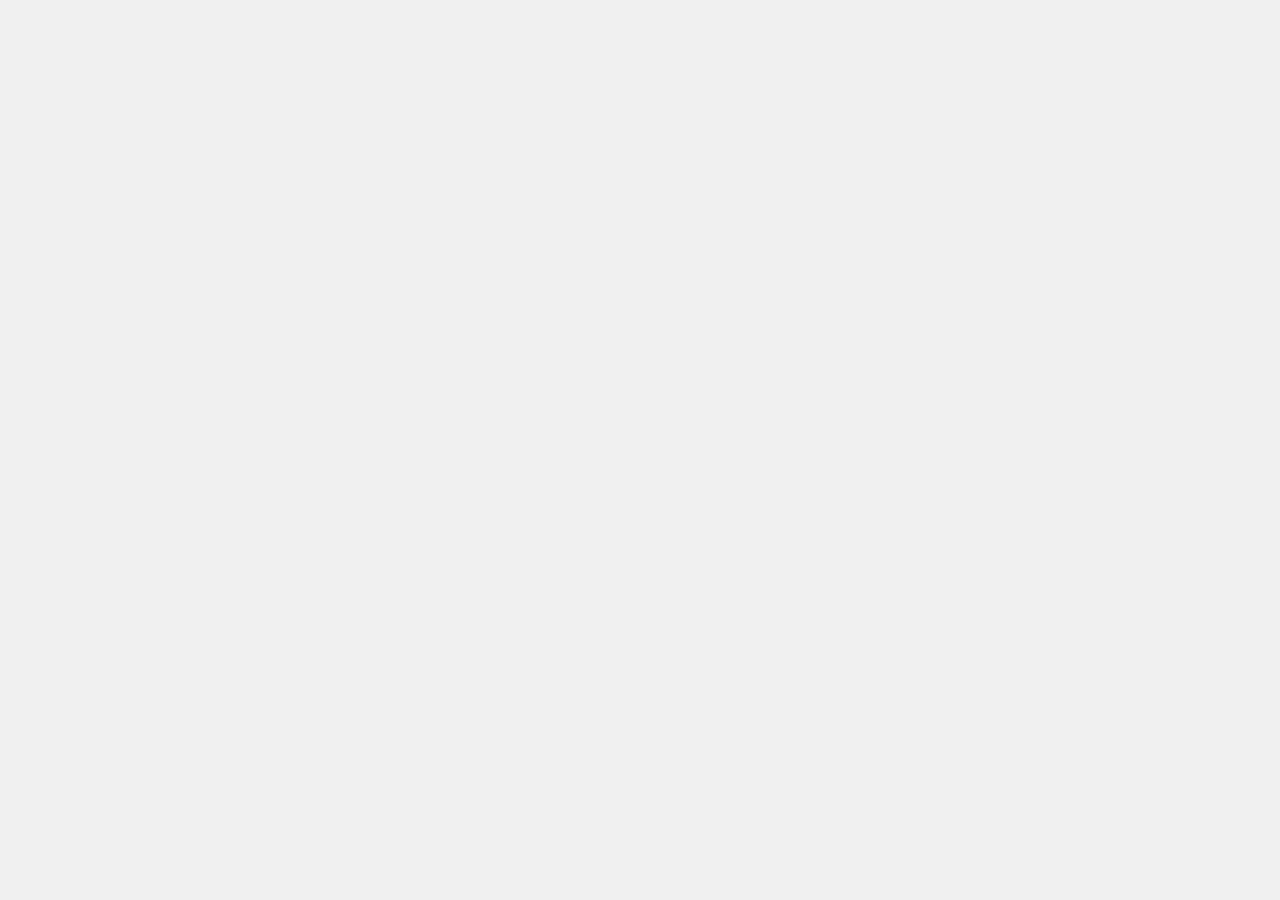
==== catalog.html @ eee82c95 "feat: added catalog page" ====
<!doctype html>
<html lang="en">

<head>
  <meta charset="UTF-8" />
  <meta name="viewport" content="width=device-width, initial-scale=1.0" />
  <title>Roby Catalog</title>
  <link rel="stylesheet" href="style.css" />
</head>
---- style.css ----
*,
*::before,
*::after {
  box-sizing: border-box;
  margin: 0;
  padding: 0;
}

@font-face {
  font-family: "Roboto";
  src: url("assets/fonts/Roboto/Roboto-VariableFont_wdth,wght.ttf")
    format("truetype");
  font-weight: 100 900;
}

body {
  background-color: #f0f0f0;
  font-family: "Roboto", sans-serif;
}

.wrapper {
  width: 100%;
  margin: 0 auto;
  max-width: 1440px;
  background-color: #fff;
  min-height: 100vh;
  position: relative;
  justify-content: center;
}

.container {
  width: 100%;
  padding: 0 72px;
}

.header {
  display: flex;
  justify-content: space-between;
  align-items: flex-start;
  padding-top: 30px;
  position: relative;
  height: 300px;
}

.header__info {
  display: flex;
  flex-direction: column;
  justify-content: center;
  align-items: flex-start;
  gap: 16px;
}

.header__text {
  color: #747474;
  font-family: Roboto;
  font-size: 18px;
  font-style: normal;
  font-weight: 400;
  line-height: 20px;
}

.header__link {
  align-self: stretch;
  color: #000;
  font-family: Roboto;
  font-size: 18px;
  font-style: normal;
  font-weight: 400;
  line-height: 20px;
  text-decoration: none;
}

.header__logo {
  position: absolute;
  left: 50%;
  transform: translateX(-50%);
  top: 65px;
  z-index: 5;
}

.header__logo img {
  width: 410px;
  height: 234px;
  display: block;
}

#menu-toggle, 
.header__menu-btn {
  display: none; /* Скрыто на ПК */
}

.nav-list {
  display: flex;
  list-style: none;
  gap: 25px;
  align-items: center;
}

.nav-link {
  color: #000;
  font-family: "Roboto", sans-serif;
  font-size: 18px;
  font-weight: 700;
  text-decoration: none;
  line-height: 20px;
}

.hero {
  display: grid;
  grid-template-columns: 760px 1fr;
  align-items: start;
  margin-left: -72px;
  margin-top: -91px;
  position: relative;
  z-index: 1;
}

.hero__image {
  width: 760px;
  height: 634px;
  overflow: hidden;
  position: relative;
  display: block;
}

.hero__image img {
  width: 760px;
  position: absolute;
  left: -20px;
  top: -150px;
}

.hero__content {
  display: flex;
  flex-direction: column;
  justify-content: flex-end;
  align-items: flex-start;
  gap: 100px;
  position: absolute;
  right: 22px;
  bottom: 23px;
}
.hero__title {
  display: flex;
  width: 549px;
  flex-direction: column;
  align-items: flex-start;
  gap: 9px;
}
.big__text {
  color: #000;
  font-family: Roboto;
  font-size: 60px;
  font-style: normal;
  font-weight: 700;
  line-height: 60px;
  text-transform: uppercase;
}
.hero__title--light {
  align-self: stretch;
  color: #000;
  font-family: Roboto;
  font-size: 49px;
  font-style: normal;
  font-weight: 400;
  line-height: 60px; /* 122.449% */
  letter-spacing: 1px;
  text-transform: uppercase;
}
.hero__cta {
  display: flex;
  width: 138px;
  height: 138px;
  flex-direction: column;
  justify-content: center;
  align-items: center;
  border-radius: 88px;
  background: #000;

  background: linear-gradient(270deg, #000000, #444444, #222222, #000000);
  background-size: 600% 600%; /* Делаем фон шире элемента, чтобы было куда двигать */
  animation: fluidGradient 5s ease infinite; /* Название, время, мягкость, бесконечно */
  
  cursor: pointer; /* добавим для удобства */
}

.circle {
  color: #fff;
  text-align: center;
  font-family: Roboto;
  font-size: 14px;
  font-style: normal;
  font-weight: 400;
  line-height: 20px; /* 142.857% */
  letter-spacing: 1px;
  text-transform: uppercase;
}

.partners {
  display: flex;
  flex-direction: column;
  align-items: center;
  margin-top: 120px;
  gap: 49px;
}

.partners__title {
  color: #000;
  text-align: center;
  font-family: "Roboto", sans-serif;
  font-size: 27px;
  font-style: normal;
  font-weight: 400;
  line-height: 32.4px;
  text-transform: uppercase;
}

.partners__title--small {
  color: #000;
  font-family: "Roboto", sans-serif;
  font-size: 22px;
  font-style: normal;
  font-weight: 400;
  line-height: 32.4px;
  letter-spacing: 1px;
  text-transform: uppercase;
}

.partners__logos {
  width: 100%; /* На ПК теперь тоже на всю ширину для плавности */
  max-width: 1200px; /* Ограничим по контейнеру */
  margin: 0 auto;
  overflow: hidden;
  /* Добавим маску, чтобы логотипы плавно появлялись и исчезали по бокам (необязательно, но красиво) */
  mask-image: linear-gradient(to right, transparent, black 10%, black 90%, transparent);
}

.partners__track {
  display: flex;
  justify-content: flex-start; /* На ПК меняем space-between на старт */
  align-items: center;
  gap: 80px; /* Расстояние между логотипами */
  width: max-content; /* Контейнер растягивается под контент */
  
  /* ПРИМЕНЯЕМ АНИМАЦИЮ №3 */
  animation: scroll 20s linear infinite; 
}

.partners__track img {
  flex-shrink: 0;
  filter: grayscale(1);
  transition: filter 0.3s ease;
}

.partners__track img:hover {
  animation: none !important; /* Полностью отключаем анимацию при наведении */
  filter: grayscale(0) !important; /* Явно убираем серость */
  -webkit-filter: grayscale(0) !important;
  transform: scale(1.1) !important; 
  cursor: pointer;
}

.is-duplicate {
  display: none;
}

.logo-item {
  flex: 1;
  display: flex;
  justify-content: center;
}

.about__container {
  display: flex;
  width: 1200px;
  height: 694px;
  margin: 127px auto 0;
  justify-content: space-between;
}

.about__content {
  display: flex;
  width: 683px;
  height: 420px;
  flex-direction: column;
  justify-content: space-between;
  align-items: flex-start;
}

.about__title {
  color: #000;
  font-family: "Roboto", sans-serif;
  font-size: 60px;
  font-weight: 700;
  line-height: 70px;
  text-transform: uppercase;
  width: 392px;
}

.about__subtitle {
  color: #000;
  font-family: "Roboto", sans-serif;
  font-size: 54px;
  font-weight: 400;
  line-height: 72px;
  letter-spacing: 1px;
  text-transform: uppercase;
  width: 690px;
}

.about__description {
  display: flex;
  width: 379px;
  flex-direction: column;
  align-items: flex-start;
  gap: 21px;
}

.about__text {
  color: #747474;
  font-family: Roboto;
  font-size: 19px;
  font-style: normal;
  font-weight: 400;
  line-height: 24.7px;
}

.about__awards {
  display: flex;
  width: 383px;
  height: 474px;
  flex-direction: column;
  justify-content: flex-end;
  align-items: flex-end;
  align-self: flex-end;
  gap: 88px;
  right: 0;
  bottom: 0;
}

.awards__block {
  display: flex;
  flex-direction: column;
  align-items: flex-start;
  gap: 18px;
  align-self: stretch;
}

.awards-block__header {
  display: flex;
  height: 20px;
  justify-content: space-between;
  align-items: center;
  align-self: stretch;
}

.awards-block__title {
  color: #000;
  font-family: Roboto;
  font-size: 20px;
  font-style: normal;
  font-weight: 700;
  line-height: 30px;
  text-transform: uppercase;
}

.awards__line {
  height: 1px;
  align-self: stretch;
  background: #000;
}

.awards-list {
  display: flex;
  flex-direction: column;
  align-items: flex-start;
  gap: 12px;
}

.awards-item {
  display: flex;
  width: 382.687px;
  justify-content: space-between;
  align-items: center;
}

.awards-item__name {
  color: #747474;
  font-family: Roboto;
  font-size: 19px;
  font-style: normal;
  font-weight: 400;
  line-height: 24.7px; /* 130% */
}

/*-------------------------------------------*/
.works {
  display: flex;
  width: 1079px;
  flex-direction: column;
  align-items: center;
  margin: 150px auto 100px;
  gap: 20px;
}

.works__title {
  display: flex;
  width: 469px;
  justify-content: center;
  align-items: center;
  gap: 10px;
}

.works__title--bold {
  color: #000;
  text-align: center;
  font-family: Roboto;
  font-size: 60px;
  font-style: normal;
  font-weight: 700;
  line-height: 72px; /* 120% */
  text-transform: uppercase;
}

.works__title--light {
  font-weight: 400;
}

.works__container {
  display: flex;
  align-items: flex-start;
}

.works__column-left {
  display: flex;
  width: 540px;
  flex-direction: column;
  align-items: center;
  gap: 40px;
}

.works__column-right {
  display: flex;
  width: 540px;
  padding-top: 80px;
  flex-direction: column;
  align-items: center;
  gap: 40px;
}

.works__item {
  display: flex;
  width: 540px;
  flex-direction: column;
  align-items: center;
  gap: 40px;
}

.works__image {
  width: 470px;
  height: 502px;
}

.works__image img {
  display: block; /* Убирает лишний зазор снизу */
  width: 100%;
  height: 100%;
  object-fit: cover;
}

.works__name {
  color: #000;
  text-align: center;
  font-family: Roboto;
  font-size: 22px;
  font-style: normal;
  font-weight: 700;
  line-height: 30px; /* 136.364% */
  text-transform: uppercase;
}

.works__category {
  color: #747474;
  text-align: center;
  font-family: Roboto;
  font-size: 18px;
  font-style: normal;
  font-weight: 400;
  line-height: 23.4px; /* 130% */
}

.improve {
  padding-left: 194.25px;
  padding-bottom: 113.5px;
  display: flex;
  align-items: center;
  gap: 160px;
}

.improve__content {
  display: flex;
  flex-direction: column;
  align-items: flex-start;
  gap: 30px;
}

.improve__title {
  color: #000;
  font-family: Roboto;
  font-size: 48px;
  font-style: normal;
  font-weight: 700;
  line-height: 52.8px; /* 110% */
  letter-spacing: 1px;
  text-transform: uppercase;
}

.improve__title--light {
  font-weight: 400;
}

.improve__item {
  display: flex;
  min-width: 403px;
  width: 100%;
  flex-direction: column;
  justify-content: center;
  align-items: flex-start;
}

.improve__item-title {
  color: #000;
  font-family: Roboto;
  font-size: 22px;
  font-style: normal;
  font-weight: 700;
  line-height: 30px; /* 136.364% */
  text-transform: uppercase;
}

.improve__item-title--light {
  font-weight: 400;
}

.improve__item-text {
  align-self: stretch;
  color: #747474;
  font-family: Roboto;
  font-size: 19px;
  font-style: normal;
  font-weight: 400;
  line-height: 24.7px; /* 130% */
}

.improve__image {
  margin-left: auto;
  flex-shrink: 0;
}

.improve__image-tablet {
  display: none;
}

.improve__image img {
  width: 100%;
  height: 100%;
  object-fit: contain;
  display: block;
}

.opinion {
  display: flex;
  flex-direction: column;
  align-items: center;
  gap: 47px;
}

.opinion__container {
  display: flex;
  flex-direction: column;
  align-items: center;
  gap: 95px;
}

.opinion__title-container {
  display: flex;
  width: 477px;
  justify-content: center;
  align-items: flex-end;
  gap: 10px;
}

.opinion__title-text {
  color: #000;
  text-align: center;
  font-family: Roboto;
  font-size: 60px;
  font-style: normal;
  font-weight: 700;
  line-height: 60px; /* 100% */
  text-transform: uppercase;
}

.opinion__title-text-light {
  color: #000;
  text-align: center;
  font-family: Roboto;
  font-size: 42px;
  font-style: normal;
  font-weight: 400;
  line-height: 60px; /* 142.857% */
  letter-spacing: 1px;
  text-transform: uppercase;
}

.opinion__cards {
  display: flex;
  height: 348px;
  align-items: center;
  gap: 20px;
  align-self: stretch;
  padding-top: 20px !important;
  margin-top: -20px;
}

.opinion__item {
  display: flex;
  width: 460px;
  height: 348px;
  padding: 25px 50px;
  flex-direction: column;
  align-items: center;
  gap: 30px;
  border-radius: 5px;
  border: 1px solid #000;
  background: #fff;
  opacity: 0.32;
  overflow: visible;
}
.item-central {
  opacity: 1;
}

.opinion__item-phrase {
  align-self: stretch;
  color: #000;
  text-align: center;
  font-family: Roboto;
  font-size: 20px;
  font-style: normal;
  font-weight: 400;
  line-height: 26.4px; /* 132% */
}

.opinion__person {
  display: flex;
  flex-direction: column;
  align-items: center;
  gap: 25px;
  align-self: stretch;
}

.opinion__image {
  width: 80px;
  height: 80px;
}

.opinion__person-description {
  display: flex;
  flex-direction: column;
  align-items: center;
  gap: 5px;
}

.opinion__person-name {
  color: #000;
  text-align: center;
  font-family: Roboto;
  font-size: 17px;
  font-style: normal;
  font-weight: 400;
  line-height: 20px; /* 117.647% */
  text-transform: uppercase;
}

.opinion__person-status {
  align-self: stretch;
  color: #747474;
  text-align: center;
  font-family: Roboto;
  font-size: 17px;
  font-style: normal;
  font-weight: 400;
  line-height: 22.1px; /* 130% */
}

.opinion__slider {
  display: flex;
  padding: 10px 0;
  justify-content: center;
  align-items: center;
  gap: 6px;
  align-self: stretch;
}

.opinion__dot-active {
  width: 10px;
  height: 10px;
  background: #222;
}

.opinion__dot {
  width: 10px;
  height: 10px;
  background: rgba(34, 34, 34, 0.4);
}

.team {
  padding-top: 100px;
  display: flex;
  overflow: hidden;
}
.team__side {
  display: flex;
  width: 720px;
  height: 582px;
  padding: 10px;
  flex-direction: column;
  justify-content: center;
  align-items: center;
  gap: 10px;
  background: #000;
}
.team__container {
  display: flex;
  width: 451px;
  flex-direction: column;
  align-items: flex-start;
  gap: 60px;
}

.team__header {
  display: flex;
  align-items: center;
  gap: 10px;
}

.team__header-text {
  color: #fff;
  font-family: Roboto;
  font-size: 60px;
  font-style: normal;
  font-weight: 700;
  line-height: 72px; /* 120% */
  text-transform: uppercase;
}

.team__header-text-light {
  color: #fff;
  font-family: Roboto;
  font-size: 42px;
  font-style: normal;
  font-weight: 400;
  line-height: 72px; /* 171.429% */
  letter-spacing: 1px;
  text-transform: uppercase;
}

.team__statistics {
  display: flex;
  width: 423px;
  flex-direction: column;
  align-items: flex-start;
  gap: 30px;
}

.team__item {
  display: flex;
  width: 423px;
  align-items: flex-start;
  align-content: flex-start;
  gap: 10px 247px;
  flex-wrap: wrap;
}

.team__item-text {
  display: flex;
  width: 423px;
  justify-content: space-between;
  align-items: center;
  flex-shrink: 0;
}

.team__item-text-container {
  color: #fff;
  font-family: Roboto;
  font-size: 15px;
  font-style: normal;
  font-weight: 400;
  line-height: 20px; /* 133.333% */
  letter-spacing: 1px;
  text-transform: uppercase;
}
.team__line-1 {
  width: 338px;
  height: 2px;
  flex-shrink: 0;
  background: #fff;
}

.team__line-2 {
  width: 173px;
  height: 2px;
  flex-shrink: 0;
  background: #fff;
}

.team__line-3 {
  width: 296px;
  height: 2px;
  flex-shrink: 0;
  background: #fff;
}

.team__line-4 {
  width: 423px;
  height: 2px;
  flex-shrink: 0;
  background: #fff;
}

.team__caption {
  align-self: stretch;
  color: rgba(255, 255, 255, 0.7);
  font-family: Roboto;
  font-size: 18px;
  font-style: normal;
  font-weight: 400;
  line-height: 23.4px; /* 130% */
}

.team__image {
  width: 719px;
  min-height: 582px;
}

/*---------------------------*/
.facts {
  padding-top: 138px;
  display: flex;
  flex-direction: column;
  justify-content: center;
  align-items: center;
  gap: 45px;
}

.is-duplicate {
  display: none;
}

.facts__header-text {
  display: flex;
  justify-content: center;
  align-items: center;
  gap: 10px;
}

.facts__text-bold {
  color: #000;
  text-align: center;
  font-family: Roboto;
  font-size: 48px;
  font-style: normal;
  font-weight: 700;
  line-height: 52.8px; /* 110% */
  letter-spacing: 1px;
  text-transform: uppercase;
}

.facts__text-light {
  color: #000;
  text-align: center;
  font-family: Roboto;
  font-size: 37px;
  font-style: normal;
  font-weight: 400;
  line-height: 52.8px; /* 142.703% */
  letter-spacing: 1px;
  text-transform: uppercase;
}

.facts__achievements {
  display: flex;
  max-width: 1188px;
  width: 100%;
  margin: 0 auto;
  /* gap: 160px; */
}

.facts__achievements .is-duplicate {
  display: none !important;
}

.facts__track {
  display: flex;             /* ВКЛЮЧАЕМ ФЛЕКС */
  flex-direction: row;        /* СТРОГО В РЯД */
  width: 100%;               /* Растягиваем на всю ширину */
  justify-content: space-between; /* Распределяем элементы по краям */
  align-items: flex-start;
}

.facts__item {
  display: flex;
  align-items: flex-start;
  justify-content: flex-start;
  gap: 14px;
}



.facts__image img {
  display: block;
}

.facts__image {
  display: flex;
  align-items: center;
}

.facts__item-container {
  display: flex;
  flex-direction: column;
  justify-content: center;
  align-items: flex-start;
}

.facts__item-big-text {
  color: #000;
  font-family: Roboto;
  font-size: 43px;
  font-style: normal;
  font-weight: 700;
  line-height: 50px; /* 94.34% */
  text-transform: uppercase;
}

.facts__item-description {
  color: #747474;
  font-family: Roboto;
  font-size: 19px;
  font-style: normal;
  font-weight: 400;
  line-height: 24.7px; /* 130% */
}

.blog {
  padding-top: 169px;
  display: flex;
  flex-direction: column;
  justify-content: center;
  align-items: center;
  margin: 0 auto;
  max-width: 1200px;
  gap: 52px;
}

.blog__header {
  display: flex;
  justify-content: space-between;
  align-items: center;
  align-self: stretch;
}

.blog__header-text {
  color: #000;
  font-family: Roboto;
  font-size: 60px;
  font-style: normal;
  font-weight: 700;
  line-height: 72px; /* 120% */
  text-transform: uppercase;
}

.blog__header-text-light {
  color: #000;
  font-family: Roboto;
  font-size: 60px;
  font-style: normal;
  font-weight: 400;
  line-height: 72px;
  text-transform: uppercase;
}

.blog__header-circle {
  display: flex;
  width: 138px;
  height: 138px;
  flex-direction: column;
  justify-content: center;
  align-items: center;
  border-radius: 88px;
  background: #000;
}

.block__header-circle-text {
  color: #fff;
  text-align: center;
  font-family: Roboto;
  font-size: 14px;
  font-style: normal;
  font-weight: 400;
  line-height: 20px; /* 142.857% */
  letter-spacing: 1px;
  text-transform: uppercase;
}

.blog__cards {
  display: flex;
  justify-content: center;
  align-items: center;
  gap: 40px;
  align-self: stretch;
}

.blog__item {
  display: flex;
  width: 373px;
  flex-direction: column;
  align-items: flex-start;
  gap: 44px;
}

.blog__image {
  height: 382px;
  align-self: stretch;
}

.blog__card-container {
  display: flex;
  flex-direction: column;
  align-items: flex-start;
}

.blog__card-lable {
  display: flex;
  padding: 7px 16px;
  justify-content: center;
  align-items: center;
  gap: 10px;
  border-radius: 20px;
  border: 1px solid #000;
  margin-bottom: 20px;
}

.blog__card-lable-text {
  color: #000;
  font-family: Roboto;
  font-size: 12px;
  font-style: normal;
  font-weight: 700;
  line-height: 20px; /* 166.667% */
  letter-spacing: 1px;
  text-transform: uppercase;
}

.blog__card-description {
  display: flex-start;
  justify-content: center;
  align-items: center;
  gap: 10px;
  margin-bottom: 30px;
}

.blog__card-description-line {
  color: #000;
  font-family: Roboto;
  font-size: 26px;
  font-style: normal;
  font-weight: 700;
  line-height: 31.2px; /* 120% */
  text-transform: uppercase;
}

.blog__card-date {
  color: #8f8f8f;
  font-family: Roboto;
  font-size: 17px;
  font-style: normal;
  font-weight: 400;
  line-height: 22.1px; /* 130% */
}

.talk {
  margin-top: 120px;
  width: 100%;
  padding: 100px 0;
  display: flex;
  justify-content: center;
  align-items: center;
  background: #000;
}

.talk__central-contaier {
  display: flex;
  width: 1200px;
  justify-content: space-between;
  align-items: center;
}

.talk__text-container {
  display: flex;
  width: 429px;
  flex-direction: column;
  align-items: flex-start;
  gap: 30px;
  flex-shrink: 0;
}

.talk__main-text {
  display: flex;
  align-items: center;
  gap: 32px;
  align-self: stretch;
}

.talk__text-bold {
  color: #fff;
  font-family: Roboto;
  font-size: 94px;
  font-style: normal;
  font-weight: 700;
  line-height: 93px; /* 98.936% */
  text-transform: uppercase;
}

.talk__text-light {
  color: #fff;
  font-family: Roboto;
  font-size: 66px;
  font-style: normal;
  font-weight: 400;
  line-height: 93px; /* 140.909% */
  letter-spacing: 1px;
  text-transform: uppercase;
}

.talk__contact-text {
  color: rgba(255, 255, 255, 0.5);
  font-family: Roboto;
  font-size: 21px;
  font-style: normal;
  font-weight: 400;
  line-height: 25.2px; /* 120% */
  align-self: stretch;
}

.talk__circle {
  display: flex;
  width: 138px;
  height: 138px;
  flex-direction: column;
  justify-content: center;
  align-items: center;
  flex-shrink: 0;
  border-radius: 88px;
  background: #fff;
}

.talk__circle-text {
  color: #020a0c;
  text-align: center;
  font-family: Roboto;
  font-size: 14px;
  font-style: normal;
  font-weight: 400;
  line-height: 20px; /* 142.857% */
  letter-spacing: 1px;
  text-transform: uppercase;
}

.contact {
  margin: 73px auto 0;
  display: flex;
  width: 1200px;
  max-width: 100%;
  flex-direction: column;
  align-items: flex-start;
  gap: 43px;
}

.contact__socials {
  display: flex;
  max-width: 1200px;
  width: 100%;
  justify-content: space-between;
  align-items: center;
}

.contact__image {
  width: 110px;
  height: 63px;
  flex-shrink: 0;
}

.contact__image img {
  width: 100%;
  height: 100%;
  object-fit: contain;
  display: block;
}

.contact__apps {
  display: flex;
  align-items: flex-start;
  gap: 29px;
}

.contact__app-icon {
  width: 16px;
  height: 16px;
}

.contact__container {
  display: flex;
  justify-content: space-between;
  align-items: flex-start;
  align-self: stretch;
}

.contact__address {
  display: flex;
  width: 199px;
  flex-direction: column;
  align-items: flex-start;
  gap: 51px;
}

.contact__address-container {
  display: flex;
  flex-direction: column;
  align-items: flex-start;
  gap: 10px;
  align-self: stretch;
}

.contact__address-bold {
  color: #000;
  font-family: Roboto;
  font-size: 20px;
  font-style: normal;
  font-weight: 700;
  line-height: 30px; /* 150% */
  text-transform: uppercase;
}

.contact__address-location {
  display: flex;
  flex-direction: column;
  justify-content: center;
  align-items: flex-start;
}

.contact__address-light {
  color: #747474;
  font-family: Roboto;
  font-size: 19px;
  font-style: normal;
  font-weight: 400;
  line-height: 24.7px; /* 130% */
}

.contact__address-button {
  display: flex;
  width: 154px;
  height: 53px;
  padding: 7px 16px;
  justify-content: center;
  align-items: center;
  gap: 10px;
  border-radius: 30px;
  border: 1px solid #000;
  background: #000;
}

.contact__address-button-text {
  color: #fff;
  font-family: Roboto;
  font-size: 15px;
  font-style: normal;
  font-weight: 700;
  line-height: 20px;
  letter-spacing: 1px;
  text-transform: uppercase;
}

.contact__menu {
  display: flex;
  width: 135px;
  height: 219px;
  flex-direction: column;
  align-items: flex-start;
  gap: 20px;
}

.contact__menu-map {
  color: #000;
  font-family: Roboto;
  font-size: 20px;
  font-style: normal;
  font-weight: 700;
  line-height: 30px;
  text-transform: uppercase;
}

.contact__navigation-list {
  display: flex;
  flex-direction: column;
  align-items: flex-start;
  gap: 5px;
  align-self: stretch;
  list-style: none;
  padding: 0;
}


.contact__navigation-item-text {
  text-decoration: none;
  color: #747474;
  font-family: Roboto;
  font-size: 18px;
  font-style: normal;
  font-weight: 400;
  line-height: 23px;
  transition: color 0.3s ease;
}


.contact__info {
  display: flex;
  flex-direction: column;
  align-items: flex-start;
  justify-content: flex-start;
  gap: 20px;
}

.contact__info-text {
  color: #000;
  font-family: Roboto;
  font-size: 20px;
  font-style: normal;
  font-weight: 700;
  line-height: 30px;
  text-transform: uppercase;
}

.contact__info-container {
  display: flex;
  flex-direction: column;
  justify-content: center;
  align-items: flex-start;
}

.contact__info-data {
  color: #747474;
  font-family: Roboto;
  font-size: 18px;
  font-style: normal;
  font-weight: 400;
  line-height: 27.5px;
}

.contact__rights {
  display: flex;
  flex-direction: column;
  justify-content: center;
  align-items: flex-start;
  flex: 1 0 0;
  align-self: stretch;
}

.contact__dev-info {
  color: #747474;
  font-family: Roboto;
  font-size: 17px;
  font-style: normal;
  font-weight: 400;
  line-height: 22.1px; /* 130% */
  animation: smoothFade 4s ease-in-out infinite;
}

/*---------------------------------------------------------------------------*/

/* --- ПЛАНШЕТ (768px) --- */
@media screen and (max-width: 768px) {
  .container {
    padding: 0 19px;
  }

  .header {
    height: auto;
    padding-top: 30px;
    display: flex;
    justify-content: space-between;
    align-items: flex-end;
  }

  .header__logo {
    position: absolute;
    margin-top: 41px;
    z-index: 3;
  }

  .header__menu-btn {
    display: block !important;
    position: relative;
    z-index: 101;
    cursor: pointer;
  }

  .nav-list {
    display: flex !important;
    flex-direction: column;
    justify-content: center;
    align-items: center;
    gap: 40px;
    
    /* Магия превращения в мобильное меню */
    position: fixed !important; 
    top: 0;
    right: 0;
    width: 100%;
    height: 100vh;
    background: #fff;
    z-index: 100;
    list-style: none; /* Убираем точки */
    
    /* Прячем за экран */
    transform: translateX(100%) !important;
    transition: transform 0.4s ease;
  }

   #menu-toggle:checked ~ .nav-list {
    transform: translateX(0) !important;
  }

  /* Поворот бургера */
  #menu-toggle:checked ~ .header__menu-btn img {
    transform: rotate(90deg);
  }

.nav-link {
    font-size: 32px;
  }

  .hero {
    display: flex;
    flex-direction: column;
    align-items: center;
    margin-left: 0;
    margin-top: 0;
  }

  .hero__image {
    width: 730px;
    height: 627px;
    max-width: 100%;
    margin: 0 auto;
    position: relative;
    margin-top: 206px;
    overflow: hidden;
    order: 1;
  }

  .hero__content {
    position: static;
    width: 100%;
    display: flex;
    flex-direction: row;
    justify-content: space-between;
    align-items: flex-end;
    align-self: stretch;
    padding-top: 35px;
    order: 2;
  }

  .hero__title {
    display: flex;
    flex-direction: column;
    align-items: flex-start;
    gap: 0px;
  }

  .big__text {
    color: #000;
    font-family: Roboto;
    font-size: 48px;
    font-style: normal;
    font-weight: 700;
    line-height: 60px;
    text-transform: uppercase;
  }

  .hero__title--light {
    color: #000;
    font-family: Roboto;
    font-size: 36px;
    font-style: normal;
    font-weight: 400;
    line-height: 60px;
    letter-spacing: 1px;
    text-transform: uppercase;
  }

  .hero__cta {
    flex-shrink: 0;
  }

  .partners {
    display: flex;
    flex-direction: column;
    align-items: center;
    margin-top: 105px;
    gap: 20px;
  }

  .partners__logos {
    width: 100%;
    padding: 20px 0;
  }

  .partners__track {
    width: max-content;
    justify-content: flex-start;
    gap: 60px;
    animation: scroll 10s linear infinite;
  }

  .is-duplicate {
    display: block;
  }

  .partners__track img {
    height: 94px;
    width: auto;
    flex-shrink: 0;
  }


  .about__container {
    display: grid;

    grid-template-columns: 1fr 1fr;
    width: 100%;
    height: auto;
    max-width: 730px;
    height: auto;
    margin: 72px auto 0;
    column-gap: 59px;
    row-gap: 15px;
  }

  .about__content {
    display: contents;
    height: auto;
    width: 100%;
    justify-content: flex-start;
    gap: 30px;
  }

  .about__holetitle {
    margin-bottom: 10px;
  }

  .about__holetitle {
    grid-column: 1 / span 2;
    margin-bottom: 20px;
  }

  .about__awards {
    height: auto;
    align-self: start;
    margin-top: 0;
    display: flex;
    flex-direction: column;
    width: 290px;
    align-items: flex-start;
    gap: 60px;
  }

  .awards-item {
    width: 290px;
    justify-content: space-between;
  }

  .works {
    width: 100%;
    margin: 79px 0 0 0;
    overflow: hidden;
    padding: 0;
  }

  .works__container {
    display: flex;
    flex-direction: row;
    overflow-x: auto;
    scroll-snap-type: x mandatory;
    scroll-behavior: smooth;
    -webkit-overflow-scrolling: touch;
    padding: 10px 20px 40px 20px;
    gap: 20px;
  }

  .works__title {
    display: inline-flex;
    justify-content: center;
    align-items: center;
    gap: 8px;
  }

  .works__container::-webkit-scrollbar {
    display: none;
  }

  .works__column-left,
  .works__column-right {
    display: contents;
  }

  .works__item {
    flex: 0 0 50%;
    width: 50%;
    scroll-snap-align: center;
    gap: 20px;
  }

  .works__image {
    width: 100%;
    height: 400px;
  }

  .works__image img {
    width: 100%;
    height: 100%;
    object-fit: cover;
    border-radius: 10px;
  }

  .works__caption {
    text-align: center;
  }

  .improve {
    flex-direction: column;
    padding: 44px 20px;
    gap: 30px;
    align-items: center;
  }

  .improve__content {
    gap: 30px;
    width: 100%;
    max-width: 404px;
  }

  .improve__title {
    font-size: 48px;
    line-height: 52.8px;
    text-align: center;
  }

  .improve__item {
    min-width: 0;
    width: 100%;
  }

  .improve__image {
    display: none;
  }

  .improve__image-tablet {
    display: block !important;
    width: 90%;
    height: auto;
    margin: auto 0;
  }

  .improve__image-tablet img {
    display: block;
    width: 100%;
    height: auto;
  }

  .opinion {
    padding-top: 62px;
  }

  .opinion__container {
    gap: 90px;
    width: 100%;
  }


  .opinion__title-container {
    width: 100%;
    justify-content: center;
    flex-wrap: wrap;
  }

  .opinion__cards {
    display: flex !important;
    flex-direction: row !important;
    overflow-x: auto;
    scroll-snap-type: x mandatory;
    scroll-behavior: smooth;
    -webkit-overflow-scrolling: touch;

    height: auto !important;
  }

  .opinion__cards::-webkit-scrollbar {
    display: none;
  }

  .opinion__item {
    flex: 0 0 55%;
    width: 55%;
    height: auto !important;
    min-height: 350px;

    scroll-snap-align: center;
    opacity: 1 !important;
    padding: 30px 20px !important;
    box-sizing: border-box;
  }

  .opinion__cards::before,
  .opinion__cards::after {
    content: "";
    flex: 0 0 22.5%;
  }

  .opinion__slider {
    margin-top: 0px;
  }

  .opinion__dot {
    display: block;
    width: 10px;
    height: 10px;
    background: rgba(34, 34, 34, 0.4);
    text-decoration: none;
    transition: background 0.3s;
  }

  .opinion__dot:hover,
  .opinion__dot:focus {
    background: #222;
    outline: none;
  }

  .team {
    padding-top: 75px;
    display: block;
  }

  .team__container {
    display: flex;
    align-items: flex-start;
  }

  .team__image {
    display: none !important;
  }

  .team__side {
    width: 100% !important;
    height: auto !important;
    padding: 90px 20px;
    display: flex;
    justify-content: center;
    align-items: center;
  }

  .team__container {
    width: 451px;
    max-width: 100%;
    display: flex;
    flex-direction: column;
    align-items: flex-start !important;
    gap: 60px;
  }

  .team__statistics {
    width: 423px;
    max-width: 100%;
    display: flex;
    flex-direction: column;
    align-items: flex-start !important;
    gap: 30px;
  }

  .team__item-text {
    width: 100%;
    display: flex;
    justify-content: space-between;
  }

  .team__item {
    width: 100%;
    justify-content: flex-start;
  }

  .facts {
    padding-top: 90px;

  }

  .is-duplicate {
    display: none !important;
  }

  .facts__achievements {
    display: block !important;
    width: 100% !important;
  }

  .facts__track {
    display: flex !important;
    flex-direction: row !important;
    flex-wrap: nowrap !important;
    justify-content: space-between;
    align-items: flex-end;

    width: 100% !important;
    max-width: 677px;
    margin: 0 auto;

    animation: none !important;
  }

  .facts__item {
    display: flex !important;
    flex-direction: column !important;
 
    align-items: center !important;
    text-align: center;
    gap: 14px;
    flex-shrink: 0;
  }

  .facts__item-container {
    display: flex !important;
    flex-direction: column !important;
    align-items: center !important;
    width: 100%;
  }

  
  .facts__track .is-duplicate {
  display: none;
}

  .blog {
    max-width: 100% !important;
    padding: 90px 0 0 0 !important; 
    overflow: hidden;
    gap: 52px;
  }

  
  .blog__header {
    padding: 0 20px; 
    box-sizing: border-box;
  }

 
  .blog__cards {
    display: flex !important;
    flex-direction: row !important; 
    flex-wrap: nowrap !important; 
    overflow-x: auto; 
    scroll-snap-type: x mandatory; 
    scroll-behavior: smooth;
    -webkit-overflow-scrolling: touch;
    justify-content: flex-start !important;
    gap: 30px; 
    padding-bottom: 20px; 
    align-self: stretch;
  }


  .blog__cards::-webkit-scrollbar {
    display: none;
  }

  .blog__item {
    flex: 0 0 60% !important; 
    width: 60% !important;
    scroll-snap-align: center; 

    display: flex;
    flex-direction: column;
    gap: 30px; 
  }


  .blog__image img {
    width: 100%;
    height: 100%;
    object-fit: cover;
    border-radius: 10px;
  }


  .blog__cards::before,
  .blog__cards::after {
    content: "";
    flex: 0 0 12.5%;
    display: block;
  }

  .talk{
    margin-top: 100px;
  }

  .talk__central-contaier {
    width: 100% !important; 
    max-width: 100% !important;
    padding: 0 15px; 
    box-sizing: border-box; 
  }


  .contact {
    width: 100% !important;
    max-width: 100% !important;
    padding: 0 15px; 
    margin-top: 60px; 
    box-sizing: border-box;
  }

  .contact__socials {
    width: 100% !important;
  }
}

/* --- ТЕЛЕФОН (320px) --- */
@media screen and (max-width: 480px) {
  html,
  body {
    overflow-x: hidden;
  }

  .container {
    padding: 0 6px;
  }

  .header {
    height: auto;
    padding-top: 0;
    display: flex;
    justify-content: space-between;
    align-items: flex;
  }

  .header__info {
    display: flex;
    flex-direction: column;
    justify-content: center;
    align-items: flex-start;
    gap: 0px;
  }

  .header__text {
    color: #747474;
    font-family: Roboto;
    font-size: 11px;
    font-style: normal;
    font-weight: 400;
    line-height: 20px;
    align-self: stretch;
  }

  .header__link {
    color: #000;
    font-family: Roboto;
    font-size: 11px;
    font-style: normal;
    font-weight: 400;
    line-height: 20px;
    align-self: stretch;
  }

  .header__menu-btn {
    display: block;
    background: none;
    border: none;
    padding: 0;
    width: 21px;
    height: 21px;
  }

  .header__menu-btn img {
    width: 100%;
    height: 100%;
    display: block;
    object-fit: contain;
  }

  .header__logo {
    position: absolute;
    transform: none;
    width: 156px;
    height: 89px;
    display: block;
    top: 50px;
    left: 0;
    right: 0;
    margin: 0 auto;
  }

  .header__logo img {
    width: 100%;
    height: 100%;
    object-fit: contain;
  }

  .nav-list {
    display: none;
  }

  .hero {
    display: flex;
    flex-direction: column;
    align-items: center;
    margin-left: 0;
    margin-top: 0;
  }

  .hero__image {
    display: none;
  }

  .hero__content {
    display: flex;
    flex-direction: row;
    justify-content: space-between;
    align-items: flex-end;
    align-self: stretch;
    padding-top: 135px;
  }

  .hero__title {
    display: flex;
    flex-direction: column;
    align-items: flex-start;
    gap: 0px;
  }

  .big__text {
    color: #000;
    font-family: Roboto;
    font-size: 30px;
    font-style: normal;
    font-weight: 700;
    line-height: 40px;
    text-transform: uppercase;
  }

  .hero__title--light {
    color: #000;
    font-family: Roboto;
    font-size: 24px;
    font-style: normal;
    font-weight: 400;
    line-height: 40px;
    letter-spacing: 1px;
    text-transform: uppercase;
  }

  .hero__cta {
    position: absolute;
    flex-shrink: 0;
    right: 6px;
    bottom: 0;
    width: 69px;
    height: 69px;
    flex-direction: column;
    justify-content: center;
    align-items: center;
    border-radius: 88px;
    flex-shrink: 0;
  }

  .circle {
    color: #fff;
    text-align: center;
    font-family: Roboto;
    font-size: 10px;
    font-style: normal;
    font-weight: 400;
    line-height: 14px;
    letter-spacing: 1px;
    text-transform: uppercase;
  }

  .partners {
    display: flex;
    flex-direction: column;
    align-items: center;
    margin-top: 95px;
    gap: 20px;
  }

  .partners__logos {
    width: 100%;
    padding: 20px 0;
  }

  .partners__track {
    width: max-content;
    justify-content: flex-start;
    gap: 60px;
    animation: scroll 10s linear infinite;
  }

  .is-duplicate {
    display: block;
  }

  .partners__track img {
    height: 94px;
    width: auto;
    flex-shrink: 0;
  }

  @keyframes scroll {
    0% {
      transform: translateX(0);
    }
    100% {
      transform: translateX(-50%);
    }
  }

  .about__container {
    display: flex;
    flex-direction: column;
    align-items: center;
    width: 100%;
    max-width: 304px;
    margin: 16px auto 0;
    height: auto;
    gap: 77px;
  }

  .about__content {
    display: flex;
    flex-direction: column;
    width: 100%;
    gap: 50px;
  }

  .about__holetitle {
    display: flex;

    flex-direction: column;
    justify-content: center;
    align-items: center;
    align-self: stretch;
    text-align: center;
  }

  .about__title {
    color: #000;
    font-family: Roboto;
    font-size: 48px;
    font-style: normal;
    font-weight: 700;
    line-height: 60px;
    text-transform: uppercase;
  }

  .about__subtitle {
    color: #000;
    text-align: center;
    font-family: Roboto;
    font-size: 48px;
    font-style: normal;
    font-weight: 400;
    line-height: 60px;
    letter-spacing: 1px;
    text-transform: uppercase;
    max-width: 100%;
    text-align: center;
  }

  .about__description {
    width: 100%;
    text-align: left;
    gap: 21px;
  }

  .about__text {
    color: #747474;
    font-family: Roboto;
    font-size: 19px;
    font-style: normal;
    font-weight: 400;
    line-height: 24.7px;
  }

  .about__awards {
    align-self: center;
    margin-top: 0;
    display: flex;
    flex-direction: column;
    width: 290px;
    max-height: 445px;
    align-items: center;
    gap: 60px;
  }

  .awards-item {
    width: 290px;
    justify-content: space-between;
  }

  .works {
    margin: 98px 0 80px 0;
    overflow: hidden;
  }

  .works__container {
    display: flex;
    flex-direction: row;
    overflow-x: auto;
    scroll-snap-type: x mandatory;
    scroll-behavior: smooth;
    -webkit-overflow-scrolling: touch;
    padding: 10px;
    gap: 20px;

    scroll-behavior: smooth;
    -webkit-overflow-scrolling: touch;
  }

  .works__title {
    display: inline-flex;
    justify-content: center;
    align-items: center;
    gap: 10px;
  }

  .works__title--bold {
    color: #000;
    text-align: center;
    font-family: Roboto;
    font-size: 36px;
    font-style: normal;
    font-weight: 700;
    line-height: 30px;
    text-transform: uppercase;
  }

  .works__title--light {
    color: #000;
    font-family: Roboto;
    font-size: 36px;
    font-style: normal;
    font-weight: 400;
    line-height: 30px;
    text-transform: uppercase;
  }

  .works__container::before,
  .works__container::after {
    content: "";

    flex: 0 0 25%;
    scroll-snap-align: none;
  }

  .works__item {
    flex: 0 0 50%;
    width: 50%;
    scroll-snap-align: center;
  }

  .works__image {
    width: 100%;
    height: auto;
    aspect-ratio: 0.93 / 1;
  }

  .works__image img {
    width: 100%;
    height: 100%;
    object-fit: cover;
    display: block;
  }

  .works__name {
    font-size: 16px;
    line-height: 16px;
  }

  .works__category {
    font-size: 14px;
    line-height: 23.4px;
  }

  .improve {
    flex-direction: column;
    padding: 0 7px 0 7px;
    gap: 30px;
    align-items: center;
  }

  .improve__content {
    display: flex;
    flex-direction: column;
    gap: 30px;
    width: 100%;
    max-width: 100%;
  }

  .improve__title {
    font-size: 36px;
    line-height: 40px;
    text-align: left;
  }

  .improve__item {
    min-width: 0;
    width: 100%;
  }

  .improve__image-tablet {
    display: none !important;
  }

  .improve__image {
    display: none !important;
  }

  .opinion {
    padding-top: 77px;
    gap: 25px;
  }

  .opinion__title-text {
    font-size: 32px !important;
    line-height: 1.1 !important;
  }

  .opinion__title-text-light {
    font-size: 24px !important;
    line-height: 1.1 !important;
  }

  .opinion__item-phrase {
    font-size: 19px !important;
    line-height: 1.4 !important;
  }

  .opinion__item {
    height: auto !important;
    min-height: auto !important;
    gap: 12px !important;

    flex: 0 0 92% !important;
    width: 92% !important;
    padding: 12px 13px !important;
  }

  .opinion__cards {
    height: auto !important;
    align-items: stretch !important;
  }

  .opinion__cards::before,
  .opinion__cards::after {
    content: "";
    flex-shrink: 0 !important;
    flex-basis: 4% !important;
  }

  .opinion__container {
    gap: 32px;
  }

  .team {
    padding-top: 72px;
    display: block;
  }

  .team__image {
    display: none !important;
  }

  .team__side {
    width: 100% !important;
    height: auto !important;
    background: #000;
    padding: 18.5px 16px !important;
    display: flex;
    justify-content: center;
    box-sizing: border-box;
  }

  .team__container {
    width: 288px !important;
    max-width: 100%;
    display: flex;
    flex-direction: column;
    align-items: flex-start;
    gap: 45px;
  }

  .team__header {
    display: flex;
    align-items: baseline;
    gap: 10px !important;
  }

  .team__header-text {
    font-size: 36px !important;
    font-weight: 700;
    line-height: 72px !important;
    color: #fff;
  }

  .team__header-text-light {
    font-size: 28px !important;
    font-weight: 400;
    line-height: 72px !important;
    letter-spacing: 1px;
    color: #fff;
  }

  .team__statistics {
    width: 100% !important;
    display: flex;
    flex-direction: column;
    gap: 30px !important;
  }

  .team__item {
    width: 100%;
    display: flex;
    flex-direction: column;
    align-items: flex-start;
    gap: 10px;
  }

  .team__item-text {
    width: 100% !important;
    display: flex;
    justify-content: space-between;
  }

  .team__item-text-container {
    font-size: 15px !important;
    line-height: 20px !important;
  }

  .team__line-1,
  .team__line-2,
  .team__line-3,
  .team__line-4 {
    height: 2px !important;
    background: #fff;
  }

  .team__line-1 {
    width: 230px !important;
  }
  .team__line-2 {
    width: 118px !important;
  }
  .team__line-3 {
    width: 200px !important;
  }
  .team__line-4 {
    width: 100% !important;
  }

  .team__caption {
    font-size: 13px !important;
    line-height: 23.4px !important;
    color: rgba(255, 255, 255, 0.7) !important;
    text-align: left;
  }

  .facts {
    padding-top: 90px;
    gap: 35px;
  }

  .facts__achievements {
    display: block !important;
    width: 100% !important;
    overflow: hidden !important;
  }

  .facts__track {
    display: flex !important;
    flex-wrap: nowrap !important;
    width: max-content !important;
    align-items: flex-end;


    animation: factsScroll 3.6s linear infinite !important;
    will-change: transform;
  }

  .facts__item {
    flex-shrink: 0 !important;
    display: flex !important;
    flex-direction: column;
    align-items: center;

    width: 140px !important;
    margin-right: 40px !important;

    box-sizing: border-box;
  }


  .is-duplicate {
    display: flex !important;
  }

  .blog {
    max-width: 300px !important; 
    margin: 80px auto 0 !important;
    padding: 0 !important;
    gap: 30px !important;
  }

  .blog__header {
    display: flex !important;
    justify-content: space-between !important;
    align-items: center !important;
    width: 100%;
    padding: 0 !important;
  }

  .blog__header-text {
    font-size: 40px !important; 
    line-height: 72px !important;
    font-weight: 700;
  }

  .blog__header-text-light {
    font-size: 40px !important;
    font-weight: 400;
  }


  .blog__header-circle {
    width: 85px !important; 
    height: 85px !important;
    border-radius: 50% !important;
    gap: 0 !important;
  }

  .block__header-circle-text {
    font-size: 11px !important;
    line-height: 20px !important;
  }

  
  .blog__cards {
    display: flex !important;
    flex-direction: row !important;
    overflow-x: auto !important;
    scroll-snap-type: x mandatory !important;
    justify-content: flex-start !important;
    align-items: flex-start !important;
    width: 100vw !important; 
    margin-left: -10px; 
    gap: 20px !important;

  }

  .blog__cards::-webkit-scrollbar {
    display: none;
  }

  
  .blog__cards::before,
  .blog__cards::after {
    content: "";
    flex: 0 0 calc((100vw - 261px) / 2);
    flex-shrink: 0 !important;
  }


  .blog__item {
    flex: 0 0 261px !important;
    width: 261px !important;
    scroll-snap-align: center !important;
    gap: 0 !important; 
  }

  .blog__image {
    width: 261px !important;
    height: 267px !important;
    margin-bottom: 24px !important;
  }

  .blog__image img {
    border-radius: 12px;
  }

 
  .blog__card-lable {
    margin-bottom: 23px !important; 
    padding: 5px 12px !important;
    width: fit-content;
  }

  
  .blog__card-description {
    margin-bottom: 20px !important; 
    gap: 0 !important;
  }

  .blog__card-description-line {
    font-size: 20px !important; 
    line-height: 31.2px !important;
    display: block;
  }


  .blog__card-date {
    font-size: 16px !important;
  }

  .talk {
    margin-top: 50px !important;
    padding: 0 !important; 
    width: 100%; 
  }

  .talk__central-contaier {
    width: 306px !important; 
    height: 280px !important; 
    display: flex !important;
    justify-content: space-between !important;
    align-items: center !important;
    margin: 0 auto !important; 
    padding: 0 !important;
  }


  .talk__text-container {
    /* Из скриншота */
    gap: 10px !important;
    margin: 0 !important;
    width: auto !important; 
  }

  .talk__main-text {
    gap: 8px !important; 
    align-items: baseline !important;
  }

  .talk__text-bold {
    font-size: 40px !important; 
    line-height: 55px !important;
  }

  .talk__text-light {
    font-size: 32px !important; 
    line-height: 55px !important;
  }

  .talk__contact-text {
    font-size: 16px !important; 
    line-height: 25.2px !important;
    opacity: 0.5; 
  }


  .talk__circle {
    display: flex !important; 
    flex-shrink: 0 !important; 

    width: 85px !important; 
    height: 85px !important;
    background: #fff; 
    border-radius: 50%;

    flex-direction: column;
    justify-content: center;
    align-items: center;
    margin: 0 !important;
  }

  
  .talk__circle-text {
    color: #000 !important; 
    font-size: 10px !important; 
    line-height: 12px;
    text-align: center;
  }

  
  .talk__text-container {
    flex-shrink: 1; 
    width: auto !important;
  }

  .contact {
    width: 306px !important; 
    margin: 90px auto 0 !important;
    padding: 0 !important;
    gap: 43px !important; 
  }

  .contact__socials {
    display: flex !important;
    justify-content: space-between !important;
    align-items: center !important;
    width: 100% !important;
  }

  .contact__image {
    width: 110px !important;
    height: auto !important;
  }

  .contact__apps {
    display: flex !important;
    gap: 16px !important; 
    width: 144px !important;
    justify-content: flex-end;
  }

  
  .contact__container {
    display: flex !important;
    flex-wrap: wrap !important; 
    justify-content: space-between !important;
    align-items: stretch;
  }

  
  .contact__address {
    display: flex;
    flex-direction: column;
    width: 157px;
  }

  .contact__address-bold,
  .contact__menu-map,
  .contact__info-text {
    font-size: 16px !important; 
    line-height: 20px !important;
    margin-bottom: 10px !important;
  }

  .contact__address-light {
    font-size: 15px !important;
    line-height: 18px !important;
  }

 
  .contact__address-button {
    margin-top: auto !important;
    width: 116px !important; 
    height: 44px !important;
    border-radius: 30px !important;
    padding: 0 !important;
  }

  .contact__address-button-text {
    font-size: 11px !important; 
    letter-spacing: 1px;
  }

  .contact__menu {
    width: 110px !important; 
    height: auto !important;
  }

  .contact__navigation-list {
    gap: 0 !important;
  }

  .contact__navigation-item-text {
    font-size: 15px !important;
    line-height: 23px !important;
  }

 
  .contact__info {
    width: 100% !important;
    margin-top: 40px !important; 
    display: flex !important;
    flex-direction: column !important;
  }

  .contact__info-data {
    font-size: 15px !important;
    line-height: 18px !important;
  }


  .contact__rights {
    margin-top: 40px !important;
    padding-bottom: 20px;
  }

  .contact__dev-info {
    font-size: 12px !important;
    text-align: left;
  }
}

@keyframes factsScroll {
  0% {
    transform: translate3d(0, 0, 0);
  }
  100% {

    transform: translate3d(-50%, 0, 0);
  }
}

/*Анимации*/

/*Анимация 1(hero_cta) - Градиент*/
@keyframes fluidGradient {
  0% {
    background-position: 0% 50%;
  }
  50% {
    background-position: 100% 50%;
  }
  100% {
    background-position: 0% 50%;
  }
}

/*Анимация 2(.contact__dev-info) - Прозрачность*/
@keyframes smoothFade {
  0%, 100% {
    opacity: 1;
  }
  50% {
    opacity: 0.2;
  }
}

/*Анимация 3(.partners) - Перемещение*/
@keyframes scroll {
  0% {
    transform: translateX(0);
  }
  100% {
    transform: translateX(-50%);
  }
}

/* Анимация 4 - Масштабирование (Scale Pulse) blog section */
@keyframes scalePulse {
  0%, 100% { transform: scale(1); }
  50% { transform: scale(1.1); }
}
.blog__card-lable {
  animation: scalePulse 2s ease-in-out infinite;
}

/* Анимация 5 - Вращение (Rotate Cycle) blog section*/
@keyframes rotateCycle {
  from { transform: rotate(0deg); }
  to { transform: rotate(360deg); }
}
.blog__header-circle {
  animation: rotateCycle 15s linear infinite;
}

/* Анимация 6 - Искривление (Skew Cycle) works section */
@keyframes skewCycle {
  0%, 100% { transform: skew(0deg); }
  50% { transform: skew(7deg); }
}
.works__title--bold {
  display: inline-block;
  animation: skewCycle 4s ease-in-out infinite;
}

/* Анимация 7 - Размытие (Blur Pulse) hero section главная картинка */
@keyframes blurPulse {
  0%, 100% { filter: blur(0px); }
  50% { filter: blur(4px); }
}
.hero__image img {
  animation: blurPulse 5s ease-in-out infinite;
}

/* Анимация 8 - Тень (Box-shadow Ease-in) opinio section */
@keyframes shadowPulse {
  0%, 100% { box-shadow: 0 5px 15px rgba(0,0,0,0.1); }
  50% { box-shadow: 0 15px 35px rgba(0,0,0,0.2); }
}
.opinion__item {
  animation: shadowPulse 6s ease-in infinite;
}

/* Анимация 9 - Горизонтальное перемещение (translateX Pulse) header */
@keyframes horizontalPulse {
  0%, 100% { transform: translateX(0); }
  50% { transform: translateX(15px); }
}
.header__info {
  animation: horizontalPulse 5s ease-in-out infinite;
}

/* Анимация 10 - Мигание (Blinking) header email */
@keyframes blinking {
  0%, 100% { opacity: 1; }
  50% { opacity: 0.3; }
}
.header__link {
  animation: blinking 1s ease-in-out infinite;
}

/* Анимация 11 - Пульсация высоты (Height Pulse) awards */
@keyframes heightPulse {
  0%, 100% { transform: scaleY(1); }
  50% { transform: scaleY(4); }
}

.awards__line {
  height: 1px;
  background: #000;
  width: 100%;
  transform-origin: center; /* Увеличение будет идти от центра вверх и вниз */
  animation: heightPulse 2s ease-in-out infinite;
}

/* Анимация 12 - Изменение ширины с cubic-bezier our skills team section */
@keyframes skillGrow {
  0% { transform: scaleX(0); }
  100% { transform: scaleX(1); }
}

/* Применяем ко всем линиям навыков */
.team__line-1, .team__line-2, .team__line-3, .team__line-4 {
  transform-origin: left; /* Анимация идет слева направо */
  animation: skillGrow 3s cubic-bezier(0.68, -0.55, 0.265, 1.55) infinite alternate;
}

/* Исправленная Анимация 13 - Внешнее свечение/граница через box-shadow */
@keyframes borderThickness {
  0%, 100% { box-shadow: 0 0 0 1px #000; }
  50% { box-shadow: 0 0 0 4px #000; }
}

/* Обновляем селектор метки в блоге */
.blog__card-lable {
  border: none; /* Убираем физическую рамку, которая расталкивала контент */
  margin: 4px;  /* Добавляем небольшой отступ, чтобы box-shadow не обрезался */
  animation: scalePulse 2s ease-in-out infinite, borderThickness 2s ease-in-out infinite;
}

/* Новая Анимация 14 - Плавающий эффект (Float) */
@keyframes floatAnim {
  0%, 100% { transform: translateY(0); }
  50% { transform: translateY(-10px); }
}

/* Применяем к логотипам партнеров */
.partners__track img {
  animation: floatAnim 3s ease-in-out infinite;
  filter: grayscale(1); /* Возвращаем ч/б стиль */
  transition: filter 0.3s ease;
}

/* Анимация 15 - Появление с перемещением (Opacity + Transform + cubic-bezier) awards section*/
@keyframes slideFade {
  0% { opacity: 0; transform: translateY(30px); }
  100% { opacity: 1; transform: translateY(0); }
}
.about__holetitle {
  animation: slideFade 3s cubic-bezier(0.25, 0.1, 0.25, 1) infinite alternate;
}

/* --- ПСЕВДОКЛАССЫ --- */

/* 1. :hover (уже используется) */
.contact__navigation-item-text:hover {
  color: #000 !important;
  text-decoration: underline;
}

/* 2. :active - для кнопок */
.contact__address-button:active,
.header__menu-btn:active {
  transform: scale(0.95);
}

/* 3. :last child - для последней ссылки в футере */
.contact__navigation-item:last-child .contact__navigation-item-text {
  color: #000;
  font-weight: 700;
  text-transform: uppercase;
  font-size: 14px;
}

/* 4. :nth-of-type - разные цвета для меток в блоге */
.blog__item:nth-of-type(1) .blog__card-lable { background-color: #fff1f1; }
.blog__item:nth-of-type(2) .blog__card-lable { background-color: #f1fff1; }
.blog__item:nth-of-type(3) .blog__card-lable { background-color: #f1f1ff; }

/* 5. :focus - подсветка при навигации с клавиатуры */
.nav-link:focus {
  outline: 2px solid #000;
  outline-offset: 4px;
}

/* 6. :target - эффект для активной карточки в слайдере */
.opinion__item:target {
  border: 2px solid #000;
  transform: translateY(-10px);
  transition: all 0.3s ease;
}

/* --- ПСЕВДОЭЛЕМЕНТЫ --- */

/* 1. ::before (уже используется) */
/* 2. ::after (уже используется) */

/* 3. ::selection - кастомное выделение текста */
::selection {
  background: #000;
  color: #fff;
}

/* 4. ::first-letter - буквица в заголовке hero */
.hero__title span:first-child::first-letter {
  font-size: 1.2em;
  color: #555;
}

/* 5. ::first-line - стилизация первой строки описания */
.about__text:first-of-type::first-line {
  font-weight: 700;
  color: #000;
}

/* 6. ::marker - кастомные маркеры списка навигации */
.nav-list li::marker {
  content: "• ";
  color: #ccc;
}
.nav-list {
  list-style: inside; /* Чтобы маркеры были видны */
}
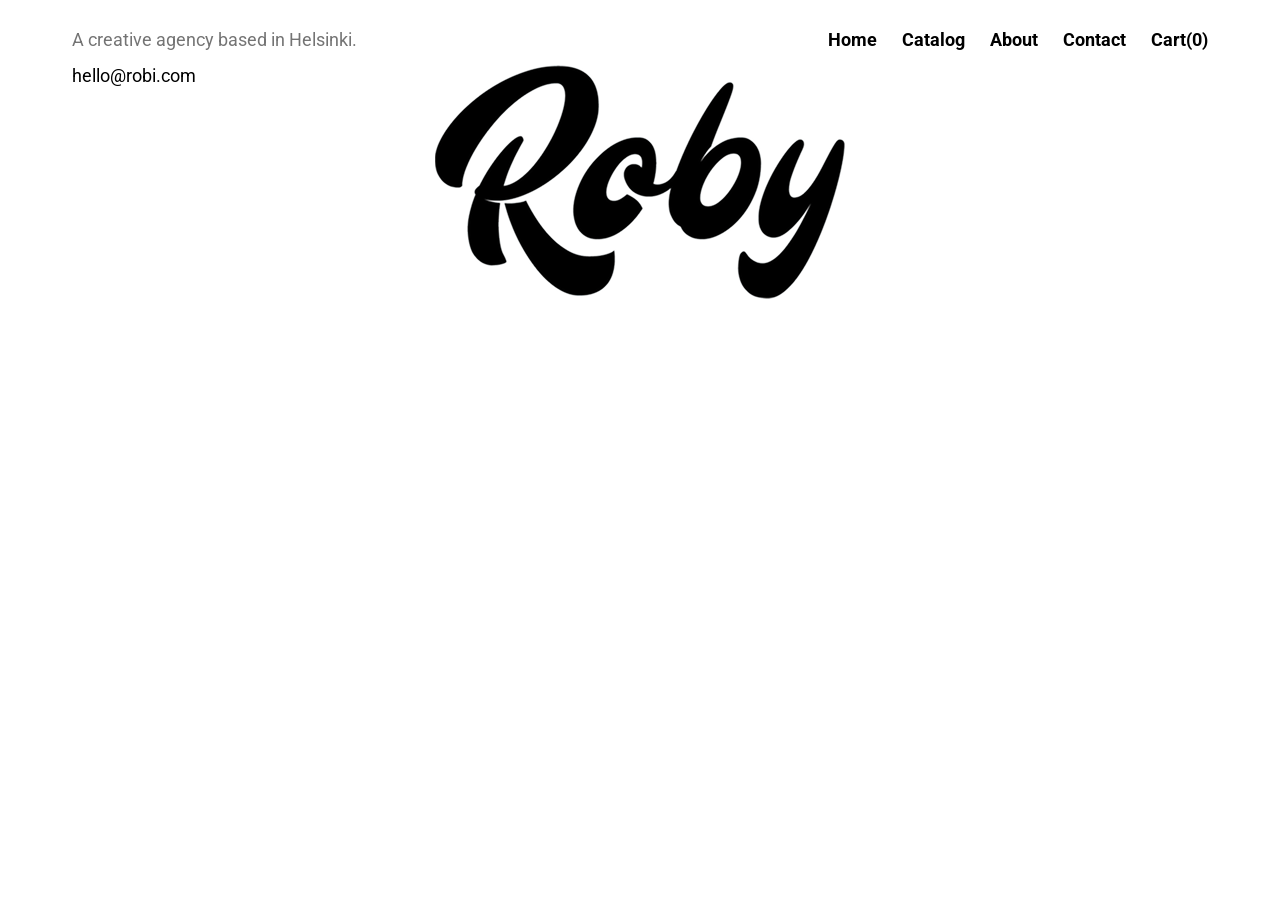
==== commit 0a71a33a: "feat: added header" ====
--- a/catalog.html
+++ b/catalog.html
@@ -4,7 +4,44 @@
 <head>
   <meta charset="UTF-8" />
   <meta name="viewport" content="width=device-width, initial-scale=1.0" />
-  <title>Roby Catalog</title>
+  <title>Roby Agency - Catalog</title>
   <link rel="stylesheet" href="style.css" />
+  <link rel="stylesheet" href="catalog.css" />
 </head>
 
+<body>
+  <div class="wrapper">
+    <header class="header container">
+      <div class="header__info">
+        <p class="header__text">A creative agency based in Helsinki.</p>
+        <a href="mailto:hello@robi.com" class="header__link">hello@robi.com</a>
+      </div>
+      <div class="header__logo">
+        <a href="index.html">
+          <img src="assets/images/logos/roby-logo.png" alt="Roby Logo" />
+        </a>
+      </div>
+
+      <input type="checkbox" id="menu-toggle" hidden />
+
+      <label for="menu-toggle" class="header__menu-btn">
+        <img src="pictures/burger.svg" alt="Menu" />
+      </label>
+
+      <ul class="nav-list">
+        <li><a href="index.html" class="nav-link">Home</a></li>
+        <li><a href="catalog.html" class="nav-link">Catalog</a></li>
+        <li><a href="#" class="nav-link">About</a></li>
+        <li><a href="#" class="nav-link">Contact</a></li>
+        <li>
+          <a href="#" class="nav-link"> Cart(<span>0</span>) </a>
+        </li>
+      </ul>
+    </header>
+
+  </div>
+
+  <script src="catalog.js"></script>
+</body>
+
+</html>
--- a/style.css
+++ b/style.css
@@ -1,3067 +1,2829 @@
-*,
-*::before,
-*::after {
-  box-sizing: border-box;
-  margin: 0;
-  padding: 0;
-}
-
-@font-face {
-  font-family: "Roboto";
-  src: url("assets/fonts/Roboto/Roboto-VariableFont_wdth,wght.ttf")
-    format("truetype");
-  font-weight: 100 900;
-}
-
-body {
-  background-color: #f0f0f0;
-  font-family: "Roboto", sans-serif;
-}
-
-.wrapper {
-  width: 100%;
-  margin: 0 auto;
-  max-width: 1440px;
-  background-color: #fff;
-  min-height: 100vh;
-  position: relative;
-  justify-content: center;
-}
-
-.container {
-  width: 100%;
-  padding: 0 72px;
-}
-
-.header {
-  display: flex;
-  justify-content: space-between;
-  align-items: flex-start;
-  padding-top: 30px;
-  position: relative;
-  height: 300px;
-}
-
-.header__info {
-  display: flex;
-  flex-direction: column;
-  justify-content: center;
-  align-items: flex-start;
-  gap: 16px;
-}
-
-.header__text {
-  color: #747474;
-  font-family: Roboto;
-  font-size: 18px;
-  font-style: normal;
-  font-weight: 400;
-  line-height: 20px;
-}
-
-.header__link {
-  align-self: stretch;
-  color: #000;
-  font-family: Roboto;
-  font-size: 18px;
-  font-style: normal;
-  font-weight: 400;
-  line-height: 20px;
-  text-decoration: none;
-}
-
-.header__logo {
-  position: absolute;
-  left: 50%;
-  transform: translateX(-50%);
-  top: 65px;
-  z-index: 5;
-}
-
-.header__logo img {
-  width: 410px;
-  height: 234px;
-  display: block;
-}
-
-#menu-toggle, 
-.header__menu-btn {
-  display: none; /* Скрыто на ПК */
-}
-
-.nav-list {
-  display: flex;
-  list-style: none;
-  gap: 25px;
-  align-items: center;
-}
-
-.nav-link {
-  color: #000;
-  font-family: "Roboto", sans-serif;
-  font-size: 18px;
-  font-weight: 700;
-  text-decoration: none;
-  line-height: 20px;
-}
-
-.hero {
-  display: grid;
-  grid-template-columns: 760px 1fr;
-  align-items: start;
-  margin-left: -72px;
-  margin-top: -91px;
-  position: relative;
-  z-index: 1;
-}
-
-.hero__image {
-  width: 760px;
-  height: 634px;
-  overflow: hidden;
-  position: relative;
-  display: block;
-}
-
-.hero__image img {
-  width: 760px;
-  position: absolute;
-  left: -20px;
-  top: -150px;
-}
-
-.hero__content {
-  display: flex;
-  flex-direction: column;
-  justify-content: flex-end;
-  align-items: flex-start;
-  gap: 100px;
-  position: absolute;
-  right: 22px;
-  bottom: 23px;
-}
-.hero__title {
-  display: flex;
-  width: 549px;
-  flex-direction: column;
-  align-items: flex-start;
-  gap: 9px;
-}
-.big__text {
-  color: #000;
-  font-family: Roboto;
-  font-size: 60px;
-  font-style: normal;
-  font-weight: 700;
-  line-height: 60px;
-  text-transform: uppercase;
-}
-.hero__title--light {
-  align-self: stretch;
-  color: #000;
-  font-family: Roboto;
-  font-size: 49px;
-  font-style: normal;
-  font-weight: 400;
-  line-height: 60px; /* 122.449% */
-  letter-spacing: 1px;
-  text-transform: uppercase;
-}
-.hero__cta {
-  display: flex;
-  width: 138px;
-  height: 138px;
-  flex-direction: column;
-  justify-content: center;
-  align-items: center;
-  border-radius: 88px;
-  background: #000;
-
-  background: linear-gradient(270deg, #000000, #444444, #222222, #000000);
-  background-size: 600% 600%; /* Делаем фон шире элемента, чтобы было куда двигать */
-  animation: fluidGradient 5s ease infinite; /* Название, время, мягкость, бесконечно */
-  
-  cursor: pointer; /* добавим для удобства */
-}
-
-.circle {
-  color: #fff;
-  text-align: center;
-  font-family: Roboto;
-  font-size: 14px;
-  font-style: normal;
-  font-weight: 400;
-  line-height: 20px; /* 142.857% */
-  letter-spacing: 1px;
-  text-transform: uppercase;
-}
-
-.partners {
-  display: flex;
-  flex-direction: column;
-  align-items: center;
-  margin-top: 120px;
-  gap: 49px;
-}
-
-.partners__title {
-  color: #000;
-  text-align: center;
-  font-family: "Roboto", sans-serif;
-  font-size: 27px;
-  font-style: normal;
-  font-weight: 400;
-  line-height: 32.4px;
-  text-transform: uppercase;
-}
-
-.partners__title--small {
-  color: #000;
-  font-family: "Roboto", sans-serif;
-  font-size: 22px;
-  font-style: normal;
-  font-weight: 400;
-  line-height: 32.4px;
-  letter-spacing: 1px;
-  text-transform: uppercase;
-}
-
-.partners__logos {
-  width: 100%; /* На ПК теперь тоже на всю ширину для плавности */
-  max-width: 1200px; /* Ограничим по контейнеру */
-  margin: 0 auto;
-  overflow: hidden;
-  /* Добавим маску, чтобы логотипы плавно появлялись и исчезали по бокам (необязательно, но красиво) */
-  mask-image: linear-gradient(to right, transparent, black 10%, black 90%, transparent);
-}
-
-.partners__track {
-  display: flex;
-  justify-content: flex-start; /* На ПК меняем space-between на старт */
-  align-items: center;
-  gap: 80px; /* Расстояние между логотипами */
-  width: max-content; /* Контейнер растягивается под контент */
-  
-  /* ПРИМЕНЯЕМ АНИМАЦИЮ №3 */
-  animation: scroll 20s linear infinite; 
-}
-
-.partners__track img {
-  flex-shrink: 0;
-  filter: grayscale(1);
-  transition: filter 0.3s ease;
-}
-
-.partners__track img:hover {
-  animation: none !important; /* Полностью отключаем анимацию при наведении */
-  filter: grayscale(0) !important; /* Явно убираем серость */
-  -webkit-filter: grayscale(0) !important;
-  transform: scale(1.1) !important; 
-  cursor: pointer;
-}
-
-.is-duplicate {
-  display: none;
-}
-
-.logo-item {
-  flex: 1;
-  display: flex;
-  justify-content: center;
-}
-
-.about__container {
-  display: flex;
-  width: 1200px;
-  height: 694px;
-  margin: 127px auto 0;
-  justify-content: space-between;
-}
-
-.about__content {
-  display: flex;
-  width: 683px;
-  height: 420px;
-  flex-direction: column;
-  justify-content: space-between;
-  align-items: flex-start;
-}
-
-.about__title {
-  color: #000;
-  font-family: "Roboto", sans-serif;
-  font-size: 60px;
-  font-weight: 700;
-  line-height: 70px;
-  text-transform: uppercase;
-  width: 392px;
-}
-
-.about__subtitle {
-  color: #000;
-  font-family: "Roboto", sans-serif;
-  font-size: 54px;
-  font-weight: 400;
-  line-height: 72px;
-  letter-spacing: 1px;
-  text-transform: uppercase;
-  width: 690px;
-}
-
-.about__description {
-  display: flex;
-  width: 379px;
-  flex-direction: column;
-  align-items: flex-start;
-  gap: 21px;
-}
-
-.about__text {
-  color: #747474;
-  font-family: Roboto;
-  font-size: 19px;
-  font-style: normal;
-  font-weight: 400;
-  line-height: 24.7px;
-}
-
-.about__awards {
-  display: flex;
-  width: 383px;
-  height: 474px;
-  flex-direction: column;
-  justify-content: flex-end;
-  align-items: flex-end;
-  align-self: flex-end;
-  gap: 88px;
-  right: 0;
-  bottom: 0;
-}
-
-.awards__block {
-  display: flex;
-  flex-direction: column;
-  align-items: flex-start;
-  gap: 18px;
-  align-self: stretch;
-}
-
-.awards-block__header {
-  display: flex;
-  height: 20px;
-  justify-content: space-between;
-  align-items: center;
-  align-self: stretch;
-}
-
-.awards-block__title {
-  color: #000;
-  font-family: Roboto;
-  font-size: 20px;
-  font-style: normal;
-  font-weight: 700;
-  line-height: 30px;
-  text-transform: uppercase;
-}
-
-.awards__line {
-  height: 1px;
-  align-self: stretch;
-  background: #000;
-}
-
-.awards-list {
-  display: flex;
-  flex-direction: column;
-  align-items: flex-start;
-  gap: 12px;
-}
-
-.awards-item {
-  display: flex;
-  width: 382.687px;
-  justify-content: space-between;
-  align-items: center;
-}
-
-.awards-item__name {
-  color: #747474;
-  font-family: Roboto;
-  font-size: 19px;
-  font-style: normal;
-  font-weight: 400;
-  line-height: 24.7px; /* 130% */
-}
-
-/*-------------------------------------------*/
-.works {
-  display: flex;
-  width: 1079px;
-  flex-direction: column;
-  align-items: center;
-  margin: 150px auto 100px;
-  gap: 20px;
-}
-
-.works__title {
-  display: flex;
-  width: 469px;
-  justify-content: center;
-  align-items: center;
-  gap: 10px;
-}
-
-.works__title--bold {
-  color: #000;
-  text-align: center;
-  font-family: Roboto;
-  font-size: 60px;
-  font-style: normal;
-  font-weight: 700;
-  line-height: 72px; /* 120% */
-  text-transform: uppercase;
-}
-
-.works__title--light {
-  font-weight: 400;
-}
-
-.works__container {
-  display: flex;
-  align-items: flex-start;
-}
-
-.works__column-left {
-  display: flex;
-  width: 540px;
-  flex-direction: column;
-  align-items: center;
-  gap: 40px;
-}
-
-.works__column-right {
-  display: flex;
-  width: 540px;
-  padding-top: 80px;
-  flex-direction: column;
-  align-items: center;
-  gap: 40px;
-}
-
-.works__item {
-  display: flex;
-  width: 540px;
-  flex-direction: column;
-  align-items: center;
-  gap: 40px;
-}
-
-.works__image {
-  width: 470px;
-  height: 502px;
-}
-
-.works__image img {
-  display: block; /* Убирает лишний зазор снизу */
-  width: 100%;
-  height: 100%;
-  object-fit: cover;
-}
-
-.works__name {
-  color: #000;
-  text-align: center;
-  font-family: Roboto;
-  font-size: 22px;
-  font-style: normal;
-  font-weight: 700;
-  line-height: 30px; /* 136.364% */
-  text-transform: uppercase;
-}
-
-.works__category {
-  color: #747474;
-  text-align: center;
-  font-family: Roboto;
-  font-size: 18px;
-  font-style: normal;
-  font-weight: 400;
-  line-height: 23.4px; /* 130% */
-}
-
-.improve {
-  padding-left: 194.25px;
-  padding-bottom: 113.5px;
-  display: flex;
-  align-items: center;
-  gap: 160px;
-}
-
-.improve__content {
-  display: flex;
-  flex-direction: column;
-  align-items: flex-start;
-  gap: 30px;
-}
-
-.improve__title {
-  color: #000;
-  font-family: Roboto;
-  font-size: 48px;
-  font-style: normal;
-  font-weight: 700;
-  line-height: 52.8px; /* 110% */
-  letter-spacing: 1px;
-  text-transform: uppercase;
-}
-
-.improve__title--light {
-  font-weight: 400;
-}
-
-.improve__item {
-  display: flex;
-  min-width: 403px;
-  width: 100%;
-  flex-direction: column;
-  justify-content: center;
-  align-items: flex-start;
-}
-
-.improve__item-title {
-  color: #000;
-  font-family: Roboto;
-  font-size: 22px;
-  font-style: normal;
-  font-weight: 700;
-  line-height: 30px; /* 136.364% */
-  text-transform: uppercase;
-}
-
-.improve__item-title--light {
-  font-weight: 400;
-}
-
-.improve__item-text {
-  align-self: stretch;
-  color: #747474;
-  font-family: Roboto;
-  font-size: 19px;
-  font-style: normal;
-  font-weight: 400;
-  line-height: 24.7px; /* 130% */
-}
-
-.improve__image {
-  margin-left: auto;
-  flex-shrink: 0;
-}
-
-.improve__image-tablet {
-  display: none;
-}
-
-.improve__image img {
-  width: 100%;
-  height: 100%;
-  object-fit: contain;
-  display: block;
-}
-
-.opinion {
-  display: flex;
-  flex-direction: column;
-  align-items: center;
-  gap: 47px;
-}
-
-.opinion__container {
-  display: flex;
-  flex-direction: column;
-  align-items: center;
-  gap: 95px;
-}
-
-.opinion__title-container {
-  display: flex;
-  width: 477px;
-  justify-content: center;
-  align-items: flex-end;
-  gap: 10px;
-}
-
-.opinion__title-text {
-  color: #000;
-  text-align: center;
-  font-family: Roboto;
-  font-size: 60px;
-  font-style: normal;
-  font-weight: 700;
-  line-height: 60px; /* 100% */
-  text-transform: uppercase;
-}
-
-.opinion__title-text-light {
-  color: #000;
-  text-align: center;
-  font-family: Roboto;
-  font-size: 42px;
-  font-style: normal;
-  font-weight: 400;
-  line-height: 60px; /* 142.857% */
-  letter-spacing: 1px;
-  text-transform: uppercase;
-}
-
-.opinion__cards {
-  display: flex;
-  height: 348px;
-  align-items: center;
-  gap: 20px;
-  align-self: stretch;
-  padding-top: 20px !important;
-  margin-top: -20px;
-}
-
-.opinion__item {
-  display: flex;
-  width: 460px;
-  height: 348px;
-  padding: 25px 50px;
-  flex-direction: column;
-  align-items: center;
-  gap: 30px;
-  border-radius: 5px;
-  border: 1px solid #000;
-  background: #fff;
-  opacity: 0.32;
-  overflow: visible;
-}
-.item-central {
-  opacity: 1;
-}
-
-.opinion__item-phrase {
-  align-self: stretch;
-  color: #000;
-  text-align: center;
-  font-family: Roboto;
-  font-size: 20px;
-  font-style: normal;
-  font-weight: 400;
-  line-height: 26.4px; /* 132% */
-}
-
-.opinion__person {
-  display: flex;
-  flex-direction: column;
-  align-items: center;
-  gap: 25px;
-  align-self: stretch;
-}
-
-.opinion__image {
-  width: 80px;
-  height: 80px;
-}
-
-.opinion__person-description {
-  display: flex;
-  flex-direction: column;
-  align-items: center;
-  gap: 5px;
-}
-
-.opinion__person-name {
-  color: #000;
-  text-align: center;
-  font-family: Roboto;
-  font-size: 17px;
-  font-style: normal;
-  font-weight: 400;
-  line-height: 20px; /* 117.647% */
-  text-transform: uppercase;
-}
-
-.opinion__person-status {
-  align-self: stretch;
-  color: #747474;
-  text-align: center;
-  font-family: Roboto;
-  font-size: 17px;
-  font-style: normal;
-  font-weight: 400;
-  line-height: 22.1px; /* 130% */
-}
-
-.opinion__slider {
-  display: flex;
-  padding: 10px 0;
-  justify-content: center;
-  align-items: center;
-  gap: 6px;
-  align-self: stretch;
-}
-
-.opinion__dot-active {
-  width: 10px;
-  height: 10px;
-  background: #222;
-}
-
-.opinion__dot {
-  width: 10px;
-  height: 10px;
-  background: rgba(34, 34, 34, 0.4);
-}
-
-.team {
-  padding-top: 100px;
-  display: flex;
-  overflow: hidden;
-}
-.team__side {
-  display: flex;
-  width: 720px;
-  height: 582px;
-  padding: 10px;
-  flex-direction: column;
-  justify-content: center;
-  align-items: center;
-  gap: 10px;
-  background: #000;
-}
-.team__container {
-  display: flex;
-  width: 451px;
-  flex-direction: column;
-  align-items: flex-start;
-  gap: 60px;
-}
-
-.team__header {
-  display: flex;
-  align-items: center;
-  gap: 10px;
-}
-
-.team__header-text {
-  color: #fff;
-  font-family: Roboto;
-  font-size: 60px;
-  font-style: normal;
-  font-weight: 700;
-  line-height: 72px; /* 120% */
-  text-transform: uppercase;
-}
-
-.team__header-text-light {
-  color: #fff;
-  font-family: Roboto;
-  font-size: 42px;
-  font-style: normal;
-  font-weight: 400;
-  line-height: 72px; /* 171.429% */
-  letter-spacing: 1px;
-  text-transform: uppercase;
-}
-
-.team__statistics {
-  display: flex;
-  width: 423px;
-  flex-direction: column;
-  align-items: flex-start;
-  gap: 30px;
-}
-
-.team__item {
-  display: flex;
-  width: 423px;
-  align-items: flex-start;
-  align-content: flex-start;
-  gap: 10px 247px;
-  flex-wrap: wrap;
-}
-
-.team__item-text {
-  display: flex;
-  width: 423px;
-  justify-content: space-between;
-  align-items: center;
-  flex-shrink: 0;
-}
-
-.team__item-text-container {
-  color: #fff;
-  font-family: Roboto;
-  font-size: 15px;
-  font-style: normal;
-  font-weight: 400;
-  line-height: 20px; /* 133.333% */
-  letter-spacing: 1px;
-  text-transform: uppercase;
-}
-.team__line-1 {
-  width: 338px;
-  height: 2px;
-  flex-shrink: 0;
-  background: #fff;
-}
-
-.team__line-2 {
-  width: 173px;
-  height: 2px;
-  flex-shrink: 0;
-  background: #fff;
-}
-
-.team__line-3 {
-  width: 296px;
-  height: 2px;
-  flex-shrink: 0;
-  background: #fff;
-}
-
-.team__line-4 {
-  width: 423px;
-  height: 2px;
-  flex-shrink: 0;
-  background: #fff;
-}
-
-.team__caption {
-  align-self: stretch;
-  color: rgba(255, 255, 255, 0.7);
-  font-family: Roboto;
-  font-size: 18px;
-  font-style: normal;
-  font-weight: 400;
-  line-height: 23.4px; /* 130% */
-}
-
-.team__image {
-  width: 719px;
-  min-height: 582px;
-}
-
-/*---------------------------*/
-.facts {
-  padding-top: 138px;
-  display: flex;
-  flex-direction: column;
-  justify-content: center;
-  align-items: center;
-  gap: 45px;
-}
-
-.is-duplicate {
-  display: none;
-}
-
-.facts__header-text {
-  display: flex;
-  justify-content: center;
-  align-items: center;
-  gap: 10px;
-}
-
-.facts__text-bold {
-  color: #000;
-  text-align: center;
-  font-family: Roboto;
-  font-size: 48px;
-  font-style: normal;
-  font-weight: 700;
-  line-height: 52.8px; /* 110% */
-  letter-spacing: 1px;
-  text-transform: uppercase;
-}
-
-.facts__text-light {
-  color: #000;
-  text-align: center;
-  font-family: Roboto;
-  font-size: 37px;
-  font-style: normal;
-  font-weight: 400;
-  line-height: 52.8px; /* 142.703% */
-  letter-spacing: 1px;
-  text-transform: uppercase;
-}
-
-.facts__achievements {
-  display: flex;
-  max-width: 1188px;
-  width: 100%;
-  margin: 0 auto;
-  /* gap: 160px; */
-}
-
-.facts__achievements .is-duplicate {
-  display: none !important;
-}
-
-.facts__track {
-  display: flex;             /* ВКЛЮЧАЕМ ФЛЕКС */
-  flex-direction: row;        /* СТРОГО В РЯД */
-  width: 100%;               /* Растягиваем на всю ширину */
-  justify-content: space-between; /* Распределяем элементы по краям */
-  align-items: flex-start;
-}
-
-.facts__item {
-  display: flex;
-  align-items: flex-start;
-  justify-content: flex-start;
-  gap: 14px;
-}
-
-
-
-.facts__image img {
-  display: block;
-}
-
-.facts__image {
-  display: flex;
-  align-items: center;
-}
-
-.facts__item-container {
-  display: flex;
-  flex-direction: column;
-  justify-content: center;
-  align-items: flex-start;
-}
-
-.facts__item-big-text {
-  color: #000;
-  font-family: Roboto;
-  font-size: 43px;
-  font-style: normal;
-  font-weight: 700;
-  line-height: 50px; /* 94.34% */
-  text-transform: uppercase;
-}
-
-.facts__item-description {
-  color: #747474;
-  font-family: Roboto;
-  font-size: 19px;
-  font-style: normal;
-  font-weight: 400;
-  line-height: 24.7px; /* 130% */
-}
-
-.blog {
-  padding-top: 169px;
-  display: flex;
-  flex-direction: column;
-  justify-content: center;
-  align-items: center;
-  margin: 0 auto;
-  max-width: 1200px;
-  gap: 52px;
-}
-
-.blog__header {
-  display: flex;
-  justify-content: space-between;
-  align-items: center;
-  align-self: stretch;
-}
-
-.blog__header-text {
-  color: #000;
-  font-family: Roboto;
-  font-size: 60px;
-  font-style: normal;
-  font-weight: 700;
-  line-height: 72px; /* 120% */
-  text-transform: uppercase;
-}
-
-.blog__header-text-light {
-  color: #000;
-  font-family: Roboto;
-  font-size: 60px;
-  font-style: normal;
-  font-weight: 400;
-  line-height: 72px;
-  text-transform: uppercase;
-}
-
-.blog__header-circle {
-  display: flex;
-  width: 138px;
-  height: 138px;
-  flex-direction: column;
-  justify-content: center;
-  align-items: center;
-  border-radius: 88px;
-  background: #000;
-}
-
-.block__header-circle-text {
-  color: #fff;
-  text-align: center;
-  font-family: Roboto;
-  font-size: 14px;
-  font-style: normal;
-  font-weight: 400;
-  line-height: 20px; /* 142.857% */
-  letter-spacing: 1px;
-  text-transform: uppercase;
-}
-
-.blog__cards {
-  display: flex;
-  justify-content: center;
-  align-items: center;
-  gap: 40px;
-  align-self: stretch;
-}
-
-.blog__item {
-  display: flex;
-  width: 373px;
-  flex-direction: column;
-  align-items: flex-start;
-  gap: 44px;
-}
-
-.blog__image {
-  height: 382px;
-  align-self: stretch;
-}
-
-.blog__card-container {
-  display: flex;
-  flex-direction: column;
-  align-items: flex-start;
-}
-
-.blog__card-lable {
-  display: flex;
-  padding: 7px 16px;
-  justify-content: center;
-  align-items: center;
-  gap: 10px;
-  border-radius: 20px;
-  border: 1px solid #000;
-  margin-bottom: 20px;
-}
-
-.blog__card-lable-text {
-  color: #000;
-  font-family: Roboto;
-  font-size: 12px;
-  font-style: normal;
-  font-weight: 700;
-  line-height: 20px; /* 166.667% */
-  letter-spacing: 1px;
-  text-transform: uppercase;
-}
-
-.blog__card-description {
-  display: flex-start;
-  justify-content: center;
-  align-items: center;
-  gap: 10px;
-  margin-bottom: 30px;
-}
-
-.blog__card-description-line {
-  color: #000;
-  font-family: Roboto;
-  font-size: 26px;
-  font-style: normal;
-  font-weight: 700;
-  line-height: 31.2px; /* 120% */
-  text-transform: uppercase;
-}
-
-.blog__card-date {
-  color: #8f8f8f;
-  font-family: Roboto;
-  font-size: 17px;
-  font-style: normal;
-  font-weight: 400;
-  line-height: 22.1px; /* 130% */
-}
-
-.talk {
-  margin-top: 120px;
-  width: 100%;
-  padding: 100px 0;
-  display: flex;
-  justify-content: center;
-  align-items: center;
-  background: #000;
-}
-
-.talk__central-contaier {
-  display: flex;
-  width: 1200px;
-  justify-content: space-between;
-  align-items: center;
-}
-
-.talk__text-container {
-  display: flex;
-  width: 429px;
-  flex-direction: column;
-  align-items: flex-start;
-  gap: 30px;
-  flex-shrink: 0;
-}
-
-.talk__main-text {
-  display: flex;
-  align-items: center;
-  gap: 32px;
-  align-self: stretch;
-}
-
-.talk__text-bold {
-  color: #fff;
-  font-family: Roboto;
-  font-size: 94px;
-  font-style: normal;
-  font-weight: 700;
-  line-height: 93px; /* 98.936% */
-  text-transform: uppercase;
-}
-
-.talk__text-light {
-  color: #fff;
-  font-family: Roboto;
-  font-size: 66px;
-  font-style: normal;
-  font-weight: 400;
-  line-height: 93px; /* 140.909% */
-  letter-spacing: 1px;
-  text-transform: uppercase;
-}
-
-.talk__contact-text {
-  color: rgba(255, 255, 255, 0.5);
-  font-family: Roboto;
-  font-size: 21px;
-  font-style: normal;
-  font-weight: 400;
-  line-height: 25.2px; /* 120% */
-  align-self: stretch;
-}
-
-.talk__circle {
-  display: flex;
-  width: 138px;
-  height: 138px;
-  flex-direction: column;
-  justify-content: center;
-  align-items: center;
-  flex-shrink: 0;
-  border-radius: 88px;
-  background: #fff;
-}
-
-.talk__circle-text {
-  color: #020a0c;
-  text-align: center;
-  font-family: Roboto;
-  font-size: 14px;
-  font-style: normal;
-  font-weight: 400;
-  line-height: 20px; /* 142.857% */
-  letter-spacing: 1px;
-  text-transform: uppercase;
-}
-
-.contact {
-  margin: 73px auto 0;
-  display: flex;
-  width: 1200px;
-  max-width: 100%;
-  flex-direction: column;
-  align-items: flex-start;
-  gap: 43px;
-}
-
-.contact__socials {
-  display: flex;
-  max-width: 1200px;
-  width: 100%;
-  justify-content: space-between;
-  align-items: center;
-}
-
-.contact__image {
-  width: 110px;
-  height: 63px;
-  flex-shrink: 0;
-}
-
-.contact__image img {
-  width: 100%;
-  height: 100%;
-  object-fit: contain;
-  display: block;
-}
-
-.contact__apps {
-  display: flex;
-  align-items: flex-start;
-  gap: 29px;
-}
-
-.contact__app-icon {
-  width: 16px;
-  height: 16px;
-}
-
-.contact__container {
-  display: flex;
-  justify-content: space-between;
-  align-items: flex-start;
-  align-self: stretch;
-}
-
-.contact__address {
-  display: flex;
-  width: 199px;
-  flex-direction: column;
-  align-items: flex-start;
-  gap: 51px;
-}
-
-.contact__address-container {
-  display: flex;
-  flex-direction: column;
-  align-items: flex-start;
-  gap: 10px;
-  align-self: stretch;
-}
-
-.contact__address-bold {
-  color: #000;
-  font-family: Roboto;
-  font-size: 20px;
-  font-style: normal;
-  font-weight: 700;
-  line-height: 30px; /* 150% */
-  text-transform: uppercase;
-}
-
-.contact__address-location {
-  display: flex;
-  flex-direction: column;
-  justify-content: center;
-  align-items: flex-start;
-}
-
-.contact__address-light {
-  color: #747474;
-  font-family: Roboto;
-  font-size: 19px;
-  font-style: normal;
-  font-weight: 400;
-  line-height: 24.7px; /* 130% */
-}
-
-.contact__address-button {
-  display: flex;
-  width: 154px;
-  height: 53px;
-  padding: 7px 16px;
-  justify-content: center;
-  align-items: center;
-  gap: 10px;
-  border-radius: 30px;
-  border: 1px solid #000;
-  background: #000;
-}
-
-.contact__address-button-text {
-  color: #fff;
-  font-family: Roboto;
-  font-size: 15px;
-  font-style: normal;
-  font-weight: 700;
-  line-height: 20px;
-  letter-spacing: 1px;
-  text-transform: uppercase;
-}
-
-.contact__menu {
-  display: flex;
-  width: 135px;
-  height: 219px;
-  flex-direction: column;
-  align-items: flex-start;
-  gap: 20px;
-}
-
-.contact__menu-map {
-  color: #000;
-  font-family: Roboto;
-  font-size: 20px;
-  font-style: normal;
-  font-weight: 700;
-  line-height: 30px;
-  text-transform: uppercase;
-}
-
-.contact__navigation-list {
-  display: flex;
-  flex-direction: column;
-  align-items: flex-start;
-  gap: 5px;
-  align-self: stretch;
-  list-style: none;
-  padding: 0;
-}
-
-
-.contact__navigation-item-text {
-  text-decoration: none;
-  color: #747474;
-  font-family: Roboto;
-  font-size: 18px;
-  font-style: normal;
-  font-weight: 400;
-  line-height: 23px;
-  transition: color 0.3s ease;
-}
-
-
-.contact__info {
-  display: flex;
-  flex-direction: column;
-  align-items: flex-start;
-  justify-content: flex-start;
-  gap: 20px;
-}
-
-.contact__info-text {
-  color: #000;
-  font-family: Roboto;
-  font-size: 20px;
-  font-style: normal;
-  font-weight: 700;
-  line-height: 30px;
-  text-transform: uppercase;
-}
-
-.contact__info-container {
-  display: flex;
-  flex-direction: column;
-  justify-content: center;
-  align-items: flex-start;
-}
-
-.contact__info-data {
-  color: #747474;
-  font-family: Roboto;
-  font-size: 18px;
-  font-style: normal;
-  font-weight: 400;
-  line-height: 27.5px;
-}
-
-.contact__rights {
-  display: flex;
-  flex-direction: column;
-  justify-content: center;
-  align-items: flex-start;
-  flex: 1 0 0;
-  align-self: stretch;
-}
-
-.contact__dev-info {
-  color: #747474;
-  font-family: Roboto;
-  font-size: 17px;
-  font-style: normal;
-  font-weight: 400;
-  line-height: 22.1px; /* 130% */
-  animation: smoothFade 4s ease-in-out infinite;
-}
-
-/*---------------------------------------------------------------------------*/
-
-/* --- ПЛАНШЕТ (768px) --- */
-@media screen and (max-width: 768px) {
-  .container {
-    padding: 0 19px;
-  }
-
-  .header {
-    height: auto;
-    padding-top: 30px;
-    display: flex;
-    justify-content: space-between;
-    align-items: flex-end;
-  }
-
-  .header__logo {
-    position: absolute;
-    margin-top: 41px;
-    z-index: 3;
-  }
-
-  .header__menu-btn {
-    display: block !important;
-    position: relative;
-    z-index: 101;
-    cursor: pointer;
-  }
-
-  .nav-list {
-    display: flex !important;
-    flex-direction: column;
-    justify-content: center;
-    align-items: center;
-    gap: 40px;
-    
-    /* Магия превращения в мобильное меню */
-    position: fixed !important; 
-    top: 0;
-    right: 0;
-    width: 100%;
-    height: 100vh;
-    background: #fff;
-    z-index: 100;
-    list-style: none; /* Убираем точки */
-    
-    /* Прячем за экран */
-    transform: translateX(100%) !important;
-    transition: transform 0.4s ease;
-  }
-
-   #menu-toggle:checked ~ .nav-list {
-    transform: translateX(0) !important;
-  }
-
-  /* Поворот бургера */
-  #menu-toggle:checked ~ .header__menu-btn img {
-    transform: rotate(90deg);
-  }
-
-.nav-link {
-    font-size: 32px;
-  }
-
-  .hero {
-    display: flex;
-    flex-direction: column;
-    align-items: center;
-    margin-left: 0;
-    margin-top: 0;
-  }
-
-  .hero__image {
-    width: 730px;
-    height: 627px;
-    max-width: 100%;
-    margin: 0 auto;
-    position: relative;
-    margin-top: 206px;
-    overflow: hidden;
-    order: 1;
-  }
-
-  .hero__content {
-    position: static;
-    width: 100%;
-    display: flex;
-    flex-direction: row;
-    justify-content: space-between;
-    align-items: flex-end;
-    align-self: stretch;
-    padding-top: 35px;
-    order: 2;
-  }
-
-  .hero__title {
-    display: flex;
-    flex-direction: column;
-    align-items: flex-start;
-    gap: 0px;
-  }
-
-  .big__text {
-    color: #000;
-    font-family: Roboto;
-    font-size: 48px;
-    font-style: normal;
-    font-weight: 700;
-    line-height: 60px;
-    text-transform: uppercase;
-  }
-
-  .hero__title--light {
-    color: #000;
-    font-family: Roboto;
-    font-size: 36px;
-    font-style: normal;
-    font-weight: 400;
-    line-height: 60px;
-    letter-spacing: 1px;
-    text-transform: uppercase;
-  }
-
-  .hero__cta {
-    flex-shrink: 0;
-  }
-
-  .partners {
-    display: flex;
-    flex-direction: column;
-    align-items: center;
-    margin-top: 105px;
-    gap: 20px;
-  }
-
-  .partners__logos {
-    width: 100%;
-    padding: 20px 0;
-  }
-
-  .partners__track {
-    width: max-content;
-    justify-content: flex-start;
-    gap: 60px;
-    animation: scroll 10s linear infinite;
-  }
-
-  .is-duplicate {
-    display: block;
-  }
-
-  .partners__track img {
-    height: 94px;
-    width: auto;
-    flex-shrink: 0;
-  }
-
-
-  .about__container {
-    display: grid;
-
-    grid-template-columns: 1fr 1fr;
-    width: 100%;
-    height: auto;
-    max-width: 730px;
-    height: auto;
-    margin: 72px auto 0;
-    column-gap: 59px;
-    row-gap: 15px;
-  }
-
-  .about__content {
-    display: contents;
-    height: auto;
-    width: 100%;
-    justify-content: flex-start;
-    gap: 30px;
-  }
-
-  .about__holetitle {
-    margin-bottom: 10px;
-  }
-
-  .about__holetitle {
-    grid-column: 1 / span 2;
-    margin-bottom: 20px;
-  }
-
-  .about__awards {
-    height: auto;
-    align-self: start;
-    margin-top: 0;
-    display: flex;
-    flex-direction: column;
-    width: 290px;
-    align-items: flex-start;
-    gap: 60px;
-  }
-
-  .awards-item {
-    width: 290px;
-    justify-content: space-between;
-  }
-
-  .works {
-    width: 100%;
-    margin: 79px 0 0 0;
-    overflow: hidden;
-    padding: 0;
-  }
-
-  .works__container {
-    display: flex;
-    flex-direction: row;
-    overflow-x: auto;
-    scroll-snap-type: x mandatory;
-    scroll-behavior: smooth;
-    -webkit-overflow-scrolling: touch;
-    padding: 10px 20px 40px 20px;
-    gap: 20px;
-  }
-
-  .works__title {
-    display: inline-flex;
-    justify-content: center;
-    align-items: center;
-    gap: 8px;
-  }
-
-  .works__container::-webkit-scrollbar {
-    display: none;
-  }
-
-  .works__column-left,
-  .works__column-right {
-    display: contents;
-  }
-
-  .works__item {
-    flex: 0 0 50%;
-    width: 50%;
-    scroll-snap-align: center;
-    gap: 20px;
-  }
-
-  .works__image {
-    width: 100%;
-    height: 400px;
-  }
-
-  .works__image img {
-    width: 100%;
-    height: 100%;
-    object-fit: cover;
-    border-radius: 10px;
-  }
-
-  .works__caption {
-    text-align: center;
-  }
-
-  .improve {
-    flex-direction: column;
-    padding: 44px 20px;
-    gap: 30px;
-    align-items: center;
-  }
-
-  .improve__content {
-    gap: 30px;
-    width: 100%;
-    max-width: 404px;
-  }
-
-  .improve__title {
-    font-size: 48px;
-    line-height: 52.8px;
-    text-align: center;
-  }
-
-  .improve__item {
-    min-width: 0;
-    width: 100%;
-  }
-
-  .improve__image {
-    display: none;
-  }
-
-  .improve__image-tablet {
-    display: block !important;
-    width: 90%;
-    height: auto;
-    margin: auto 0;
-  }
-
-  .improve__image-tablet img {
-    display: block;
-    width: 100%;
-    height: auto;
-  }
-
-  .opinion {
-    padding-top: 62px;
-  }
-
-  .opinion__container {
-    gap: 90px;
-    width: 100%;
-  }
-
-
-  .opinion__title-container {
-    width: 100%;
-    justify-content: center;
-    flex-wrap: wrap;
-  }
-
-  .opinion__cards {
-    display: flex !important;
-    flex-direction: row !important;
-    overflow-x: auto;
-    scroll-snap-type: x mandatory;
-    scroll-behavior: smooth;
-    -webkit-overflow-scrolling: touch;
-
-    height: auto !important;
-  }
-
-  .opinion__cards::-webkit-scrollbar {
-    display: none;
-  }
-
-  .opinion__item {
-    flex: 0 0 55%;
-    width: 55%;
-    height: auto !important;
-    min-height: 350px;
-
-    scroll-snap-align: center;
-    opacity: 1 !important;
-    padding: 30px 20px !important;
-    box-sizing: border-box;
-  }
-
-  .opinion__cards::before,
-  .opinion__cards::after {
-    content: "";
-    flex: 0 0 22.5%;
-  }
-
-  .opinion__slider {
-    margin-top: 0px;
-  }
-
-  .opinion__dot {
-    display: block;
-    width: 10px;
-    height: 10px;
-    background: rgba(34, 34, 34, 0.4);
-    text-decoration: none;
-    transition: background 0.3s;
-  }
-
-  .opinion__dot:hover,
-  .opinion__dot:focus {
-    background: #222;
-    outline: none;
-  }
-
-  .team {
-    padding-top: 75px;
-    display: block;
-  }
-
-  .team__container {
-    display: flex;
-    align-items: flex-start;
-  }
-
-  .team__image {
-    display: none !important;
-  }
-
-  .team__side {
-    width: 100% !important;
-    height: auto !important;
-    padding: 90px 20px;
-    display: flex;
-    justify-content: center;
-    align-items: center;
-  }
-
-  .team__container {
-    width: 451px;
-    max-width: 100%;
-    display: flex;
-    flex-direction: column;
-    align-items: flex-start !important;
-    gap: 60px;
-  }
-
-  .team__statistics {
-    width: 423px;
-    max-width: 100%;
-    display: flex;
-    flex-direction: column;
-    align-items: flex-start !important;
-    gap: 30px;
-  }
-
-  .team__item-text {
-    width: 100%;
-    display: flex;
-    justify-content: space-between;
-  }
-
-  .team__item {
-    width: 100%;
-    justify-content: flex-start;
-  }
-
-  .facts {
-    padding-top: 90px;
-
-  }
-
-  .is-duplicate {
-    display: none !important;
-  }
-
-  .facts__achievements {
-    display: block !important;
-    width: 100% !important;
-  }
-
-  .facts__track {
-    display: flex !important;
-    flex-direction: row !important;
-    flex-wrap: nowrap !important;
-    justify-content: space-between;
-    align-items: flex-end;
-
-    width: 100% !important;
-    max-width: 677px;
-    margin: 0 auto;
-
-    animation: none !important;
-  }
-
-  .facts__item {
-    display: flex !important;
-    flex-direction: column !important;
- 
-    align-items: center !important;
-    text-align: center;
-    gap: 14px;
-    flex-shrink: 0;
-  }
-
-  .facts__item-container {
-    display: flex !important;
-    flex-direction: column !important;
-    align-items: center !important;
-    width: 100%;
-  }
-
-  
-  .facts__track .is-duplicate {
-  display: none;
-}
-
-  .blog {
-    max-width: 100% !important;
-    padding: 90px 0 0 0 !important; 
-    overflow: hidden;
-    gap: 52px;
-  }
-
-  
-  .blog__header {
-    padding: 0 20px; 
-    box-sizing: border-box;
-  }
-
- 
-  .blog__cards {
-    display: flex !important;
-    flex-direction: row !important; 
-    flex-wrap: nowrap !important; 
-    overflow-x: auto; 
-    scroll-snap-type: x mandatory; 
-    scroll-behavior: smooth;
-    -webkit-overflow-scrolling: touch;
-    justify-content: flex-start !important;
-    gap: 30px; 
-    padding-bottom: 20px; 
-    align-self: stretch;
-  }
-
-
-  .blog__cards::-webkit-scrollbar {
-    display: none;
-  }
-
-  .blog__item {
-    flex: 0 0 60% !important; 
-    width: 60% !important;
-    scroll-snap-align: center; 
-
-    display: flex;
-    flex-direction: column;
-    gap: 30px; 
-  }
-
-
-  .blog__image img {
-    width: 100%;
-    height: 100%;
-    object-fit: cover;
-    border-radius: 10px;
-  }
-
-
-  .blog__cards::before,
-  .blog__cards::after {
-    content: "";
-    flex: 0 0 12.5%;
-    display: block;
-  }
-
-  .talk{
-    margin-top: 100px;
-  }
-
-  .talk__central-contaier {
-    width: 100% !important; 
-    max-width: 100% !important;
-    padding: 0 15px; 
-    box-sizing: border-box; 
-  }
-
-
-  .contact {
-    width: 100% !important;
-    max-width: 100% !important;
-    padding: 0 15px; 
-    margin-top: 60px; 
-    box-sizing: border-box;
-  }
-
-  .contact__socials {
-    width: 100% !important;
-  }
-}
-
-/* --- ТЕЛЕФОН (320px) --- */
-@media screen and (max-width: 480px) {
-  html,
-  body {
-    overflow-x: hidden;
-  }
-
-  .container {
-    padding: 0 6px;
-  }
-
-  .header {
-    height: auto;
-    padding-top: 0;
-    display: flex;
-    justify-content: space-between;
-    align-items: flex;
-  }
-
-  .header__info {
-    display: flex;
-    flex-direction: column;
-    justify-content: center;
-    align-items: flex-start;
-    gap: 0px;
-  }
-
-  .header__text {
-    color: #747474;
-    font-family: Roboto;
-    font-size: 11px;
-    font-style: normal;
-    font-weight: 400;
-    line-height: 20px;
-    align-self: stretch;
-  }
-
-  .header__link {
-    color: #000;
-    font-family: Roboto;
-    font-size: 11px;
-    font-style: normal;
-    font-weight: 400;
-    line-height: 20px;
-    align-self: stretch;
-  }
-
-  .header__menu-btn {
-    display: block;
-    background: none;
-    border: none;
-    padding: 0;
-    width: 21px;
-    height: 21px;
-  }
-
-  .header__menu-btn img {
-    width: 100%;
-    height: 100%;
-    display: block;
-    object-fit: contain;
-  }
-
-  .header__logo {
-    position: absolute;
-    transform: none;
-    width: 156px;
-    height: 89px;
-    display: block;
-    top: 50px;
-    left: 0;
-    right: 0;
-    margin: 0 auto;
-  }
-
-  .header__logo img {
-    width: 100%;
-    height: 100%;
-    object-fit: contain;
-  }
-
-  .nav-list {
-    display: none;
-  }
-
-  .hero {
-    display: flex;
-    flex-direction: column;
-    align-items: center;
-    margin-left: 0;
-    margin-top: 0;
-  }
-
-  .hero__image {
-    display: none;
-  }
-
-  .hero__content {
-    display: flex;
-    flex-direction: row;
-    justify-content: space-between;
-    align-items: flex-end;
-    align-self: stretch;
-    padding-top: 135px;
-  }
-
-  .hero__title {
-    display: flex;
-    flex-direction: column;
-    align-items: flex-start;
-    gap: 0px;
-  }
-
-  .big__text {
-    color: #000;
-    font-family: Roboto;
-    font-size: 30px;
-    font-style: normal;
-    font-weight: 700;
-    line-height: 40px;
-    text-transform: uppercase;
-  }
-
-  .hero__title--light {
-    color: #000;
-    font-family: Roboto;
-    font-size: 24px;
-    font-style: normal;
-    font-weight: 400;
-    line-height: 40px;
-    letter-spacing: 1px;
-    text-transform: uppercase;
-  }
-
-  .hero__cta {
-    position: absolute;
-    flex-shrink: 0;
-    right: 6px;
-    bottom: 0;
-    width: 69px;
-    height: 69px;
-    flex-direction: column;
-    justify-content: center;
-    align-items: center;
-    border-radius: 88px;
-    flex-shrink: 0;
-  }
-
-  .circle {
-    color: #fff;
-    text-align: center;
-    font-family: Roboto;
-    font-size: 10px;
-    font-style: normal;
-    font-weight: 400;
-    line-height: 14px;
-    letter-spacing: 1px;
-    text-transform: uppercase;
-  }
-
-  .partners {
-    display: flex;
-    flex-direction: column;
-    align-items: center;
-    margin-top: 95px;
-    gap: 20px;
-  }
-
-  .partners__logos {
-    width: 100%;
-    padding: 20px 0;
-  }
-
-  .partners__track {
-    width: max-content;
-    justify-content: flex-start;
-    gap: 60px;
-    animation: scroll 10s linear infinite;
-  }
-
-  .is-duplicate {
-    display: block;
-  }
-
-  .partners__track img {
-    height: 94px;
-    width: auto;
-    flex-shrink: 0;
-  }
-
-  @keyframes scroll {
-    0% {
-      transform: translateX(0);
-    }
-    100% {
-      transform: translateX(-50%);
-    }
-  }
-
-  .about__container {
-    display: flex;
-    flex-direction: column;
-    align-items: center;
-    width: 100%;
-    max-width: 304px;
-    margin: 16px auto 0;
-    height: auto;
-    gap: 77px;
-  }
-
-  .about__content {
-    display: flex;
-    flex-direction: column;
-    width: 100%;
-    gap: 50px;
-  }
-
-  .about__holetitle {
-    display: flex;
-
-    flex-direction: column;
-    justify-content: center;
-    align-items: center;
-    align-self: stretch;
-    text-align: center;
-  }
-
-  .about__title {
-    color: #000;
-    font-family: Roboto;
-    font-size: 48px;
-    font-style: normal;
-    font-weight: 700;
-    line-height: 60px;
-    text-transform: uppercase;
-  }
-
-  .about__subtitle {
-    color: #000;
-    text-align: center;
-    font-family: Roboto;
-    font-size: 48px;
-    font-style: normal;
-    font-weight: 400;
-    line-height: 60px;
-    letter-spacing: 1px;
-    text-transform: uppercase;
-    max-width: 100%;
-    text-align: center;
-  }
-
-  .about__description {
-    width: 100%;
-    text-align: left;
-    gap: 21px;
-  }
-
-  .about__text {
-    color: #747474;
-    font-family: Roboto;
-    font-size: 19px;
-    font-style: normal;
-    font-weight: 400;
-    line-height: 24.7px;
-  }
-
-  .about__awards {
-    align-self: center;
-    margin-top: 0;
-    display: flex;
-    flex-direction: column;
-    width: 290px;
-    max-height: 445px;
-    align-items: center;
-    gap: 60px;
-  }
-
-  .awards-item {
-    width: 290px;
-    justify-content: space-between;
-  }
-
-  .works {
-    margin: 98px 0 80px 0;
-    overflow: hidden;
-  }
-
-  .works__container {
-    display: flex;
-    flex-direction: row;
-    overflow-x: auto;
-    scroll-snap-type: x mandatory;
-    scroll-behavior: smooth;
-    -webkit-overflow-scrolling: touch;
-    padding: 10px;
-    gap: 20px;
-
-    scroll-behavior: smooth;
-    -webkit-overflow-scrolling: touch;
-  }
-
-  .works__title {
-    display: inline-flex;
-    justify-content: center;
-    align-items: center;
-    gap: 10px;
-  }
-
-  .works__title--bold {
-    color: #000;
-    text-align: center;
-    font-family: Roboto;
-    font-size: 36px;
-    font-style: normal;
-    font-weight: 700;
-    line-height: 30px;
-    text-transform: uppercase;
-  }
-
-  .works__title--light {
-    color: #000;
-    font-family: Roboto;
-    font-size: 36px;
-    font-style: normal;
-    font-weight: 400;
-    line-height: 30px;
-    text-transform: uppercase;
-  }
-
-  .works__container::before,
-  .works__container::after {
-    content: "";
-
-    flex: 0 0 25%;
-    scroll-snap-align: none;
-  }
-
-  .works__item {
-    flex: 0 0 50%;
-    width: 50%;
-    scroll-snap-align: center;
-  }
-
-  .works__image {
-    width: 100%;
-    height: auto;
-    aspect-ratio: 0.93 / 1;
-  }
-
-  .works__image img {
-    width: 100%;
-    height: 100%;
-    object-fit: cover;
-    display: block;
-  }
-
-  .works__name {
-    font-size: 16px;
-    line-height: 16px;
-  }
-
-  .works__category {
-    font-size: 14px;
-    line-height: 23.4px;
-  }
-
-  .improve {
-    flex-direction: column;
-    padding: 0 7px 0 7px;
-    gap: 30px;
-    align-items: center;
-  }
-
-  .improve__content {
-    display: flex;
-    flex-direction: column;
-    gap: 30px;
-    width: 100%;
-    max-width: 100%;
-  }
-
-  .improve__title {
-    font-size: 36px;
-    line-height: 40px;
-    text-align: left;
-  }
-
-  .improve__item {
-    min-width: 0;
-    width: 100%;
-  }
-
-  .improve__image-tablet {
-    display: none !important;
-  }
-
-  .improve__image {
-    display: none !important;
-  }
-
-  .opinion {
-    padding-top: 77px;
-    gap: 25px;
-  }
-
-  .opinion__title-text {
-    font-size: 32px !important;
-    line-height: 1.1 !important;
-  }
-
-  .opinion__title-text-light {
-    font-size: 24px !important;
-    line-height: 1.1 !important;
-  }
-
-  .opinion__item-phrase {
-    font-size: 19px !important;
-    line-height: 1.4 !important;
-  }
-
-  .opinion__item {
-    height: auto !important;
-    min-height: auto !important;
-    gap: 12px !important;
-
-    flex: 0 0 92% !important;
-    width: 92% !important;
-    padding: 12px 13px !important;
-  }
-
-  .opinion__cards {
-    height: auto !important;
-    align-items: stretch !important;
-  }
-
-  .opinion__cards::before,
-  .opinion__cards::after {
-    content: "";
-    flex-shrink: 0 !important;
-    flex-basis: 4% !important;
-  }
-
-  .opinion__container {
-    gap: 32px;
-  }
-
-  .team {
-    padding-top: 72px;
-    display: block;
-  }
-
-  .team__image {
-    display: none !important;
-  }
-
-  .team__side {
-    width: 100% !important;
-    height: auto !important;
-    background: #000;
-    padding: 18.5px 16px !important;
-    display: flex;
-    justify-content: center;
-    box-sizing: border-box;
-  }
-
-  .team__container {
-    width: 288px !important;
-    max-width: 100%;
-    display: flex;
-    flex-direction: column;
-    align-items: flex-start;
-    gap: 45px;
-  }
-
-  .team__header {
-    display: flex;
-    align-items: baseline;
-    gap: 10px !important;
-  }
-
-  .team__header-text {
-    font-size: 36px !important;
-    font-weight: 700;
-    line-height: 72px !important;
-    color: #fff;
-  }
-
-  .team__header-text-light {
-    font-size: 28px !important;
-    font-weight: 400;
-    line-height: 72px !important;
-    letter-spacing: 1px;
-    color: #fff;
-  }
-
-  .team__statistics {
-    width: 100% !important;
-    display: flex;
-    flex-direction: column;
-    gap: 30px !important;
-  }
-
-  .team__item {
-    width: 100%;
-    display: flex;
-    flex-direction: column;
-    align-items: flex-start;
-    gap: 10px;
-  }
-
-  .team__item-text {
-    width: 100% !important;
-    display: flex;
-    justify-content: space-between;
-  }
-
-  .team__item-text-container {
-    font-size: 15px !important;
-    line-height: 20px !important;
-  }
-
-  .team__line-1,
-  .team__line-2,
-  .team__line-3,
-  .team__line-4 {
-    height: 2px !important;
-    background: #fff;
-  }
-
-  .team__line-1 {
-    width: 230px !important;
-  }
-  .team__line-2 {
-    width: 118px !important;
-  }
-  .team__line-3 {
-    width: 200px !important;
-  }
-  .team__line-4 {
-    width: 100% !important;
-  }
-
-  .team__caption {
-    font-size: 13px !important;
-    line-height: 23.4px !important;
-    color: rgba(255, 255, 255, 0.7) !important;
-    text-align: left;
-  }
-
-  .facts {
-    padding-top: 90px;
-    gap: 35px;
-  }
-
-  .facts__achievements {
-    display: block !important;
-    width: 100% !important;
-    overflow: hidden !important;
-  }
-
-  .facts__track {
-    display: flex !important;
-    flex-wrap: nowrap !important;
-    width: max-content !important;
-    align-items: flex-end;
-
-
-    animation: factsScroll 3.6s linear infinite !important;
-    will-change: transform;
-  }
-
-  .facts__item {
-    flex-shrink: 0 !important;
-    display: flex !important;
-    flex-direction: column;
-    align-items: center;
-
-    width: 140px !important;
-    margin-right: 40px !important;
-
-    box-sizing: border-box;
-  }
-
-
-  .is-duplicate {
-    display: flex !important;
-  }
-
-  .blog {
-    max-width: 300px !important; 
-    margin: 80px auto 0 !important;
-    padding: 0 !important;
-    gap: 30px !important;
-  }
-
-  .blog__header {
-    display: flex !important;
-    justify-content: space-between !important;
-    align-items: center !important;
-    width: 100%;
-    padding: 0 !important;
-  }
-
-  .blog__header-text {
-    font-size: 40px !important; 
-    line-height: 72px !important;
-    font-weight: 700;
-  }
-
-  .blog__header-text-light {
-    font-size: 40px !important;
-    font-weight: 400;
-  }
-
-
-  .blog__header-circle {
-    width: 85px !important; 
-    height: 85px !important;
-    border-radius: 50% !important;
-    gap: 0 !important;
-  }
-
-  .block__header-circle-text {
-    font-size: 11px !important;
-    line-height: 20px !important;
-  }
-
-  
-  .blog__cards {
-    display: flex !important;
-    flex-direction: row !important;
-    overflow-x: auto !important;
-    scroll-snap-type: x mandatory !important;
-    justify-content: flex-start !important;
-    align-items: flex-start !important;
-    width: 100vw !important; 
-    margin-left: -10px; 
-    gap: 20px !important;
-
-  }
-
-  .blog__cards::-webkit-scrollbar {
-    display: none;
-  }
-
-  
-  .blog__cards::before,
-  .blog__cards::after {
-    content: "";
-    flex: 0 0 calc((100vw - 261px) / 2);
-    flex-shrink: 0 !important;
-  }
-
-
-  .blog__item {
-    flex: 0 0 261px !important;
-    width: 261px !important;
-    scroll-snap-align: center !important;
-    gap: 0 !important; 
-  }
-
-  .blog__image {
-    width: 261px !important;
-    height: 267px !important;
-    margin-bottom: 24px !important;
-  }
-
-  .blog__image img {
-    border-radius: 12px;
-  }
-
- 
-  .blog__card-lable {
-    margin-bottom: 23px !important; 
-    padding: 5px 12px !important;
-    width: fit-content;
-  }
-
-  
-  .blog__card-description {
-    margin-bottom: 20px !important; 
-    gap: 0 !important;
-  }
-
-  .blog__card-description-line {
-    font-size: 20px !important; 
-    line-height: 31.2px !important;
-    display: block;
-  }
-
-
-  .blog__card-date {
-    font-size: 16px !important;
-  }
-
-  .talk {
-    margin-top: 50px !important;
-    padding: 0 !important; 
-    width: 100%; 
-  }
-
-  .talk__central-contaier {
-    width: 306px !important; 
-    height: 280px !important; 
-    display: flex !important;
-    justify-content: space-between !important;
-    align-items: center !important;
-    margin: 0 auto !important; 
-    padding: 0 !important;
-  }
-
-
-  .talk__text-container {
-    /* Из скриншота */
-    gap: 10px !important;
-    margin: 0 !important;
-    width: auto !important; 
-  }
-
-  .talk__main-text {
-    gap: 8px !important; 
-    align-items: baseline !important;
-  }
-
-  .talk__text-bold {
-    font-size: 40px !important; 
-    line-height: 55px !important;
-  }
-
-  .talk__text-light {
-    font-size: 32px !important; 
-    line-height: 55px !important;
-  }
-
-  .talk__contact-text {
-    font-size: 16px !important; 
-    line-height: 25.2px !important;
-    opacity: 0.5; 
-  }
-
-
-  .talk__circle {
-    display: flex !important; 
-    flex-shrink: 0 !important; 
-
-    width: 85px !important; 
-    height: 85px !important;
-    background: #fff; 
-    border-radius: 50%;
-
-    flex-direction: column;
-    justify-content: center;
-    align-items: center;
-    margin: 0 !important;
-  }
-
-  
-  .talk__circle-text {
-    color: #000 !important; 
-    font-size: 10px !important; 
-    line-height: 12px;
-    text-align: center;
-  }
-
-  
-  .talk__text-container {
-    flex-shrink: 1; 
-    width: auto !important;
-  }
-
-  .contact {
-    width: 306px !important; 
-    margin: 90px auto 0 !important;
-    padding: 0 !important;
-    gap: 43px !important; 
-  }
-
-  .contact__socials {
-    display: flex !important;
-    justify-content: space-between !important;
-    align-items: center !important;
-    width: 100% !important;
-  }
-
-  .contact__image {
-    width: 110px !important;
-    height: auto !important;
-  }
-
-  .contact__apps {
-    display: flex !important;
-    gap: 16px !important; 
-    width: 144px !important;
-    justify-content: flex-end;
-  }
-
-  
-  .contact__container {
-    display: flex !important;
-    flex-wrap: wrap !important; 
-    justify-content: space-between !important;
-    align-items: stretch;
-  }
-
-  
-  .contact__address {
-    display: flex;
-    flex-direction: column;
-    width: 157px;
-  }
-
-  .contact__address-bold,
-  .contact__menu-map,
-  .contact__info-text {
-    font-size: 16px !important; 
-    line-height: 20px !important;
-    margin-bottom: 10px !important;
-  }
-
-  .contact__address-light {
-    font-size: 15px !important;
-    line-height: 18px !important;
-  }
-
- 
-  .contact__address-button {
-    margin-top: auto !important;
-    width: 116px !important; 
-    height: 44px !important;
-    border-radius: 30px !important;
-    padding: 0 !important;
-  }
-
-  .contact__address-button-text {
-    font-size: 11px !important; 
-    letter-spacing: 1px;
-  }
-
-  .contact__menu {
-    width: 110px !important; 
-    height: auto !important;
-  }
-
-  .contact__navigation-list {
-    gap: 0 !important;
-  }
-
-  .contact__navigation-item-text {
-    font-size: 15px !important;
-    line-height: 23px !important;
-  }
-
- 
-  .contact__info {
-    width: 100% !important;
-    margin-top: 40px !important; 
-    display: flex !important;
-    flex-direction: column !important;
-  }
-
-  .contact__info-data {
-    font-size: 15px !important;
-    line-height: 18px !important;
-  }
-
-
-  .contact__rights {
-    margin-top: 40px !important;
-    padding-bottom: 20px;
-  }
-
-  .contact__dev-info {
-    font-size: 12px !important;
-    text-align: left;
-  }
-}
-
-@keyframes factsScroll {
-  0% {
-    transform: translate3d(0, 0, 0);
-  }
-  100% {
-
-    transform: translate3d(-50%, 0, 0);
-  }
-}
-
-/*Анимации*/
-
-/*Анимация 1(hero_cta) - Градиент*/
-@keyframes fluidGradient {
-  0% {
-    background-position: 0% 50%;
-  }
-  50% {
-    background-position: 100% 50%;
-  }
-  100% {
-    background-position: 0% 50%;
-  }
-}
-
-/*Анимация 2(.contact__dev-info) - Прозрачность*/
-@keyframes smoothFade {
-  0%, 100% {
-    opacity: 1;
-  }
-  50% {
-    opacity: 0.2;
-  }
-}
-
-/*Анимация 3(.partners) - Перемещение*/
-@keyframes scroll {
-  0% {
-    transform: translateX(0);
-  }
-  100% {
-    transform: translateX(-50%);
-  }
-}
-
-/* Анимация 4 - Масштабирование (Scale Pulse) blog section */
-@keyframes scalePulse {
-  0%, 100% { transform: scale(1); }
-  50% { transform: scale(1.1); }
-}
-.blog__card-lable {
-  animation: scalePulse 2s ease-in-out infinite;
-}
-
-/* Анимация 5 - Вращение (Rotate Cycle) blog section*/
-@keyframes rotateCycle {
-  from { transform: rotate(0deg); }
-  to { transform: rotate(360deg); }
-}
-.blog__header-circle {
-  animation: rotateCycle 15s linear infinite;
-}
-
-/* Анимация 6 - Искривление (Skew Cycle) works section */
-@keyframes skewCycle {
-  0%, 100% { transform: skew(0deg); }
-  50% { transform: skew(7deg); }
-}
-.works__title--bold {
-  display: inline-block;
-  animation: skewCycle 4s ease-in-out infinite;
-}
-
-/* Анимация 7 - Размытие (Blur Pulse) hero section главная картинка */
-@keyframes blurPulse {
-  0%, 100% { filter: blur(0px); }
-  50% { filter: blur(4px); }
-}
-.hero__image img {
-  animation: blurPulse 5s ease-in-out infinite;
-}
-
-/* Анимация 8 - Тень (Box-shadow Ease-in) opinio section */
-@keyframes shadowPulse {
-  0%, 100% { box-shadow: 0 5px 15px rgba(0,0,0,0.1); }
-  50% { box-shadow: 0 15px 35px rgba(0,0,0,0.2); }
-}
-.opinion__item {
-  animation: shadowPulse 6s ease-in infinite;
-}
-
-/* Анимация 9 - Горизонтальное перемещение (translateX Pulse) header */
-@keyframes horizontalPulse {
-  0%, 100% { transform: translateX(0); }
-  50% { transform: translateX(15px); }
-}
-.header__info {
-  animation: horizontalPulse 5s ease-in-out infinite;
-}
-
-/* Анимация 10 - Мигание (Blinking) header email */
-@keyframes blinking {
-  0%, 100% { opacity: 1; }
-  50% { opacity: 0.3; }
-}
-.header__link {
-  animation: blinking 1s ease-in-out infinite;
-}
-
-/* Анимация 11 - Пульсация высоты (Height Pulse) awards */
-@keyframes heightPulse {
-  0%, 100% { transform: scaleY(1); }
-  50% { transform: scaleY(4); }
-}
-
-.awards__line {
-  height: 1px;
-  background: #000;
-  width: 100%;
-  transform-origin: center; /* Увеличение будет идти от центра вверх и вниз */
-  animation: heightPulse 2s ease-in-out infinite;
-}
-
-/* Анимация 12 - Изменение ширины с cubic-bezier our skills team section */
-@keyframes skillGrow {
-  0% { transform: scaleX(0); }
-  100% { transform: scaleX(1); }
-}
-
-/* Применяем ко всем линиям навыков */
-.team__line-1, .team__line-2, .team__line-3, .team__line-4 {
-  transform-origin: left; /* Анимация идет слева направо */
-  animation: skillGrow 3s cubic-bezier(0.68, -0.55, 0.265, 1.55) infinite alternate;
-}
-
-/* Исправленная Анимация 13 - Внешнее свечение/граница через box-shadow */
-@keyframes borderThickness {
-  0%, 100% { box-shadow: 0 0 0 1px #000; }
-  50% { box-shadow: 0 0 0 4px #000; }
-}
-
-/* Обновляем селектор метки в блоге */
-.blog__card-lable {
-  border: none; /* Убираем физическую рамку, которая расталкивала контент */
-  margin: 4px;  /* Добавляем небольшой отступ, чтобы box-shadow не обрезался */
-  animation: scalePulse 2s ease-in-out infinite, borderThickness 2s ease-in-out infinite;
-}
-
-/* Новая Анимация 14 - Плавающий эффект (Float) */
-@keyframes floatAnim {
-  0%, 100% { transform: translateY(0); }
-  50% { transform: translateY(-10px); }
-}
-
-/* Применяем к логотипам партнеров */
-.partners__track img {
-  animation: floatAnim 3s ease-in-out infinite;
-  filter: grayscale(1); /* Возвращаем ч/б стиль */
-  transition: filter 0.3s ease;
-}
-
-/* Анимация 15 - Появление с перемещением (Opacity + Transform + cubic-bezier) awards section*/
-@keyframes slideFade {
-  0% { opacity: 0; transform: translateY(30px); }
-  100% { opacity: 1; transform: translateY(0); }
-}
-.about__holetitle {
-  animation: slideFade 3s cubic-bezier(0.25, 0.1, 0.25, 1) infinite alternate;
-}
-
-/* --- ПСЕВДОКЛАССЫ --- */
-
-/* 1. :hover (уже используется) */
-.contact__navigation-item-text:hover {
-  color: #000 !important;
-  text-decoration: underline;
-}
-
-/* 2. :active - для кнопок */
-.contact__address-button:active,
-.header__menu-btn:active {
-  transform: scale(0.95);
-}
-
-/* 3. :last child - для последней ссылки в футере */
-.contact__navigation-item:last-child .contact__navigation-item-text {
-  color: #000;
-  font-weight: 700;
-  text-transform: uppercase;
-  font-size: 14px;
-}
-
-/* 4. :nth-of-type - разные цвета для меток в блоге */
-.blog__item:nth-of-type(1) .blog__card-lable { background-color: #fff1f1; }
-.blog__item:nth-of-type(2) .blog__card-lable { background-color: #f1fff1; }
-.blog__item:nth-of-type(3) .blog__card-lable { background-color: #f1f1ff; }
-
-/* 5. :focus - подсветка при навигации с клавиатуры */
-.nav-link:focus {
-  outline: 2px solid #000;
-  outline-offset: 4px;
-}
-
-/* 6. :target - эффект для активной карточки в слайдере */
-.opinion__item:target {
-  border: 2px solid #000;
-  transform: translateY(-10px);
-  transition: all 0.3s ease;
-}
-
-/* --- ПСЕВДОЭЛЕМЕНТЫ --- */
-
-/* 1. ::before (уже используется) */
-/* 2. ::after (уже используется) */
-
-/* 3. ::selection - кастомное выделение текста */
-::selection {
-  background: #000;
-  color: #fff;
-}
-
-/* 4. ::first-letter - буквица в заголовке hero */
-.hero__title span:first-child::first-letter {
-  font-size: 1.2em;
-  color: #555;
-}
-
-/* 5. ::first-line - стилизация первой строки описания */
-.about__text:first-of-type::first-line {
-  font-weight: 700;
-  color: #000;
-}
-
-/* 6. ::marker - кастомные маркеры списка навигации */
-.nav-list li::marker {
-  content: "• ";
-  color: #ccc;
-}
-.nav-list {
-  list-style: inside; /* Чтобы маркеры были видны */
-}
-
-
-
+*,
+*::before,
+*::after {
+  box-sizing: border-box;
+  margin: 0;
+  padding: 0;
+}
+
+@font-face {
+  font-family: "Roboto";
+  src: url("assets/fonts/Roboto/Roboto-VariableFont_wdth,wght.ttf") format("truetype");
+  font-weight: 100 900;
+}
+
+body {
+  background-color: #f0f0f0;
+  font-family: "Roboto", sans-serif;
+}
+
+.wrapper {
+  width: 100%;
+  margin: 0 auto;
+  max-width: 1440px;
+  background-color: #fff;
+  min-height: 100vh;
+  position: relative;
+  justify-content: center;
+}
+
+.container {
+  width: 100%;
+  padding: 0 72px;
+}
+
+.header {
+  display: flex;
+  justify-content: space-between;
+  align-items: flex-start;
+  padding-top: 30px;
+  position: relative;
+  height: 300px;
+}
+
+.header__info {
+  display: flex;
+  flex-direction: column;
+  justify-content: center;
+  align-items: flex-start;
+  gap: 16px;
+}
+
+.header__text {
+  color: #747474;
+  font-family: Roboto;
+  font-size: 18px;
+  font-style: normal;
+  font-weight: 400;
+  line-height: 20px;
+}
+
+.header__link {
+  align-self: stretch;
+  color: #000;
+  font-family: Roboto;
+  font-size: 18px;
+  font-style: normal;
+  font-weight: 400;
+  line-height: 20px;
+  text-decoration: none;
+}
+
+.header__logo {
+  position: absolute;
+  left: 50%;
+  transform: translateX(-50%);
+  top: 65px;
+  z-index: 5;
+}
+
+.header__logo img {
+  width: 410px;
+  height: 234px;
+  display: block;
+}
+
+.nav-list {
+  display: flex;
+  list-style: none;
+  gap: 25px;
+  align-self: stretch;
+  align-items: center;
+  height: 20px;
+}
+
+.nav-link {
+  color: #000;
+  font-family: "Roboto", sans-serif;
+  font-size: 18px;
+  font-weight: 700;
+  text-decoration: none;
+  line-height: 20px;
+}
+
+.header__menu-btn {
+  display: none;
+}
+
+.hero {
+  display: grid;
+  grid-template-columns: 760px 1fr;
+  align-items: start;
+  margin-left: -72px;
+  margin-top: -91px;
+  position: relative;
+  z-index: 1;
+}
+
+.hero__image {
+  width: 760px;
+  height: 634px;
+  overflow: hidden;
+  position: relative;
+  display: block;
+}
+
+.hero__image img {
+  width: 760px;
+  position: absolute;
+  left: -20px;
+  top: -150px;
+}
+
+.hero__content {
+  display: flex;
+  flex-direction: column;
+  justify-content: flex-end;
+  align-items: flex-start;
+  gap: 100px;
+  position: absolute;
+  right: 22px;
+  bottom: 23px;
+}
+
+.hero__title {
+  display: flex;
+  width: 549px;
+  flex-direction: column;
+  align-items: flex-start;
+  gap: 9px;
+}
+
+.big__text {
+  color: #000;
+  font-family: Roboto;
+  font-size: 60px;
+  font-style: normal;
+  font-weight: 700;
+  line-height: 60px;
+  text-transform: uppercase;
+}
+
+.hero__title--light {
+  align-self: stretch;
+  color: #000;
+  font-family: Roboto;
+  font-size: 49px;
+  font-style: normal;
+  font-weight: 400;
+  line-height: 60px;
+  /* 122.449% */
+  letter-spacing: 1px;
+  text-transform: uppercase;
+}
+
+.hero__cta {
+  display: flex;
+  width: 138px;
+  height: 138px;
+  flex-direction: column;
+  justify-content: center;
+  align-items: center;
+  border-radius: 88px;
+  background: #000;
+}
+
+.circle {
+  color: #fff;
+  text-align: center;
+  font-family: Roboto;
+  font-size: 14px;
+  font-style: normal;
+  font-weight: 400;
+  line-height: 20px;
+  /* 142.857% */
+  letter-spacing: 1px;
+  text-transform: uppercase;
+}
+
+.partners {
+  display: flex;
+  flex-direction: column;
+  align-items: center;
+  margin-top: 120px;
+  gap: 49px;
+}
+
+.partners__title {
+  color: #000;
+  text-align: center;
+  font-family: "Roboto", sans-serif;
+  font-size: 27px;
+  font-style: normal;
+  font-weight: 400;
+  line-height: 32.4px;
+  text-transform: uppercase;
+}
+
+.partners__title--small {
+  color: #000;
+  font-family: "Roboto", sans-serif;
+  font-size: 22px;
+  font-style: normal;
+  font-weight: 400;
+  line-height: 32.4px;
+  letter-spacing: 1px;
+  text-transform: uppercase;
+}
+
+.partners__logos {
+  width: 1000px;
+  margin: 0 auto;
+  overflow: hidden;
+}
+
+.partners__track {
+  display: flex;
+  justify-content: space-between;
+  align-items: center;
+  width: 100%;
+}
+
+.is-duplicate {
+  display: none;
+}
+
+.logo-item {
+  flex: 1;
+  display: flex;
+  justify-content: center;
+}
+
+.about__container {
+  display: flex;
+  width: 1200px;
+  height: 694px;
+  margin: 127px auto 0;
+  justify-content: space-between;
+}
+
+.about__content {
+  display: flex;
+  width: 683px;
+  height: 420px;
+  flex-direction: column;
+  justify-content: space-between;
+  align-items: flex-start;
+}
+
+.about__title {
+  color: #000;
+  font-family: "Roboto", sans-serif;
+  font-size: 60px;
+  font-weight: 700;
+  line-height: 70px;
+  text-transform: uppercase;
+  width: 392px;
+}
+
+.about__subtitle {
+  color: #000;
+  font-family: "Roboto", sans-serif;
+  font-size: 54px;
+  font-weight: 400;
+  line-height: 72px;
+  letter-spacing: 1px;
+  text-transform: uppercase;
+  width: 690px;
+}
+
+.about__description {
+  display: flex;
+  width: 379px;
+  flex-direction: column;
+  align-items: flex-start;
+  gap: 21px;
+}
+
+.about__text {
+  color: #747474;
+  font-family: Roboto;
+  font-size: 19px;
+  font-style: normal;
+  font-weight: 400;
+  line-height: 24.7px;
+}
+
+.about__awards {
+  display: flex;
+  width: 383px;
+  height: 474px;
+  flex-direction: column;
+  justify-content: flex-end;
+  align-items: flex-end;
+  align-self: flex-end;
+  gap: 88px;
+  right: 0;
+  bottom: 0;
+}
+
+.awards__block {
+  display: flex;
+  flex-direction: column;
+  align-items: flex-start;
+  gap: 18px;
+  align-self: stretch;
+}
+
+.awards-block__header {
+  display: flex;
+  height: 20px;
+  justify-content: space-between;
+  align-items: center;
+  align-self: stretch;
+}
+
+.awards-block__title {
+  color: #000;
+  font-family: Roboto;
+  font-size: 20px;
+  font-style: normal;
+  font-weight: 700;
+  line-height: 30px;
+  text-transform: uppercase;
+}
+
+.awards__line {
+  height: 1px;
+  align-self: stretch;
+  background: #000;
+}
+
+.awards-list {
+  display: flex;
+  flex-direction: column;
+  align-items: flex-start;
+  gap: 12px;
+}
+
+.awards-item {
+  display: flex;
+  width: 382.687px;
+  justify-content: space-between;
+  align-items: center;
+}
+
+.awards-item__name {
+  color: #747474;
+  font-family: Roboto;
+  font-size: 19px;
+  font-style: normal;
+  font-weight: 400;
+  line-height: 24.7px;
+  /* 130% */
+}
+
+/*-------------------------------------------*/
+.works {
+  display: flex;
+  width: 1079px;
+  flex-direction: column;
+  align-items: center;
+  margin: 150px auto 100px;
+  gap: 20px;
+}
+
+.works__title {
+  display: flex;
+  width: 469px;
+  justify-content: center;
+  align-items: center;
+  gap: 10px;
+}
+
+.works__title--bold {
+  color: #000;
+  text-align: center;
+  font-family: Roboto;
+  font-size: 60px;
+  font-style: normal;
+  font-weight: 700;
+  line-height: 72px;
+  /* 120% */
+  text-transform: uppercase;
+}
+
+.works__title--light {
+  font-weight: 400;
+}
+
+.works__container {
+  display: flex;
+  align-items: flex-start;
+}
+
+.works__column-left {
+  display: flex;
+  width: 540px;
+  flex-direction: column;
+  align-items: center;
+  gap: 40px;
+}
+
+.works__column-right {
+  display: flex;
+  width: 540px;
+  padding-top: 80px;
+  flex-direction: column;
+  align-items: center;
+  gap: 40px;
+}
+
+.works__item {
+  display: flex;
+  width: 540px;
+  flex-direction: column;
+  align-items: center;
+  gap: 40px;
+}
+
+.works__image {
+  width: 470px;
+  height: 502px;
+}
+
+.works__image img {
+  display: block;
+  /* Убирает лишний зазор снизу */
+  width: 100%;
+  height: 100%;
+  object-fit: cover;
+}
+
+.works__name {
+  color: #000;
+  text-align: center;
+  font-family: Roboto;
+  font-size: 22px;
+  font-style: normal;
+  font-weight: 700;
+  line-height: 30px;
+  /* 136.364% */
+  text-transform: uppercase;
+}
+
+.works__category {
+  color: #747474;
+  text-align: center;
+  font-family: Roboto;
+  font-size: 18px;
+  font-style: normal;
+  font-weight: 400;
+  line-height: 23.4px;
+  /* 130% */
+}
+
+.improve {
+  padding-left: 194.25px;
+  padding-bottom: 113.5px;
+  display: flex;
+  align-items: center;
+  gap: 160px;
+}
+
+.improve__content {
+  display: flex;
+  flex-direction: column;
+  align-items: flex-start;
+  gap: 30px;
+}
+
+.improve__title {
+  color: #000;
+  font-family: Roboto;
+  font-size: 48px;
+  font-style: normal;
+  font-weight: 700;
+  line-height: 52.8px;
+  /* 110% */
+  letter-spacing: 1px;
+  text-transform: uppercase;
+}
+
+.improve__title--light {
+  font-weight: 400;
+}
+
+.improve__item {
+  display: flex;
+  min-width: 403px;
+  width: 100%;
+  flex-direction: column;
+  justify-content: center;
+  align-items: flex-start;
+}
+
+.improve__item-title {
+  color: #000;
+  font-family: Roboto;
+  font-size: 22px;
+  font-style: normal;
+  font-weight: 700;
+  line-height: 30px;
+  /* 136.364% */
+  text-transform: uppercase;
+}
+
+.improve__item-title--light {
+  font-weight: 400;
+}
+
+.improve__item-text {
+  align-self: stretch;
+  color: #747474;
+  font-family: Roboto;
+  font-size: 19px;
+  font-style: normal;
+  font-weight: 400;
+  line-height: 24.7px;
+  /* 130% */
+}
+
+.improve__image {
+  margin-left: auto;
+  flex-shrink: 0;
+}
+
+.improve__image-tablet {
+  display: none;
+}
+
+.improve__image img {
+  width: 100%;
+  height: 100%;
+  object-fit: contain;
+  display: block;
+}
+
+.opinion {
+  display: flex;
+  flex-direction: column;
+  align-items: center;
+  gap: 47px;
+}
+
+.opinion__container {
+  display: flex;
+  flex-direction: column;
+  align-items: center;
+  gap: 95px;
+}
+
+.opinion__title-container {
+  display: flex;
+  width: 477px;
+  justify-content: center;
+  align-items: flex-end;
+  gap: 10px;
+}
+
+.opinion__title-text {
+  color: #000;
+  text-align: center;
+  font-family: Roboto;
+  font-size: 60px;
+  font-style: normal;
+  font-weight: 700;
+  line-height: 60px;
+  /* 100% */
+  text-transform: uppercase;
+}
+
+.opinion__title-text-light {
+  color: #000;
+  text-align: center;
+  font-family: Roboto;
+  font-size: 42px;
+  font-style: normal;
+  font-weight: 400;
+  line-height: 60px;
+  /* 142.857% */
+  letter-spacing: 1px;
+  text-transform: uppercase;
+}
+
+.opinion__cards {
+  display: flex;
+  height: 348px;
+  align-items: center;
+  gap: 20px;
+  align-self: stretch;
+}
+
+.opinion__item {
+  display: flex;
+  width: 460px;
+  height: 348px;
+  padding: 25px 50px;
+  flex-direction: column;
+  align-items: center;
+  gap: 30px;
+  border-radius: 5px;
+  border: 1px solid #000;
+  background: #fff;
+  opacity: 0.32;
+}
+
+.item-central {
+  opacity: 1;
+}
+
+.opinion__item-phrase {
+  align-self: stretch;
+  color: #000;
+  text-align: center;
+  font-family: Roboto;
+  font-size: 20px;
+  font-style: normal;
+  font-weight: 400;
+  line-height: 26.4px;
+  /* 132% */
+}
+
+.opinion__person {
+  display: flex;
+  flex-direction: column;
+  align-items: center;
+  gap: 25px;
+  align-self: stretch;
+}
+
+.opinion__image {
+  width: 80px;
+  height: 80px;
+}
+
+.opinion__person-description {
+  display: flex;
+  flex-direction: column;
+  align-items: center;
+  gap: 5px;
+}
+
+.opinion__person-name {
+  color: #000;
+  text-align: center;
+  font-family: Roboto;
+  font-size: 17px;
+  font-style: normal;
+  font-weight: 400;
+  line-height: 20px;
+  /* 117.647% */
+  text-transform: uppercase;
+}
+
+.opinion__person-status {
+  align-self: stretch;
+  color: #747474;
+  text-align: center;
+  font-family: Roboto;
+  font-size: 17px;
+  font-style: normal;
+  font-weight: 400;
+  line-height: 22.1px;
+  /* 130% */
+}
+
+.opinion__slider {
+  display: flex;
+  padding: 10px 0;
+  justify-content: center;
+  align-items: center;
+  gap: 6px;
+  align-self: stretch;
+}
+
+.opinion__dot-active {
+  width: 10px;
+  height: 10px;
+  background: #222;
+}
+
+.opinion__dot {
+  width: 10px;
+  height: 10px;
+  background: rgba(34, 34, 34, 0.4);
+}
+
+.team {
+  padding-top: 100px;
+  display: flex;
+  overflow: hidden;
+}
+
+.team__side {
+  display: flex;
+  width: 720px;
+  height: 582px;
+  padding: 10px;
+  flex-direction: column;
+  justify-content: center;
+  align-items: center;
+  gap: 10px;
+  background: #000;
+}
+
+.team__container {
+  display: flex;
+  width: 451px;
+  flex-direction: column;
+  align-items: flex-start;
+  gap: 60px;
+}
+
+.team__header {
+  display: flex;
+  align-items: center;
+  gap: 10px;
+}
+
+.team__header-text {
+  color: #fff;
+  font-family: Roboto;
+  font-size: 60px;
+  font-style: normal;
+  font-weight: 700;
+  line-height: 72px;
+  /* 120% */
+  text-transform: uppercase;
+}
+
+.team__header-text-light {
+  color: #fff;
+  font-family: Roboto;
+  font-size: 42px;
+  font-style: normal;
+  font-weight: 400;
+  line-height: 72px;
+  /* 171.429% */
+  letter-spacing: 1px;
+  text-transform: uppercase;
+}
+
+.team__statistics {
+  display: flex;
+  width: 423px;
+  flex-direction: column;
+  align-items: flex-start;
+  gap: 30px;
+}
+
+.team__item {
+  display: flex;
+  width: 423px;
+  align-items: flex-start;
+  align-content: flex-start;
+  gap: 10px 247px;
+  flex-wrap: wrap;
+}
+
+.team__item-text {
+  display: flex;
+  width: 423px;
+  justify-content: space-between;
+  align-items: center;
+  flex-shrink: 0;
+}
+
+.team__item-text-container {
+  color: #fff;
+  font-family: Roboto;
+  font-size: 15px;
+  font-style: normal;
+  font-weight: 400;
+  line-height: 20px;
+  /* 133.333% */
+  letter-spacing: 1px;
+  text-transform: uppercase;
+}
+
+.team__line-1 {
+  width: 338px;
+  height: 2px;
+  flex-shrink: 0;
+  background: #fff;
+}
+
+.team__line-2 {
+  width: 173px;
+  height: 2px;
+  flex-shrink: 0;
+  background: #fff;
+}
+
+.team__line-3 {
+  width: 296px;
+  height: 2px;
+  flex-shrink: 0;
+  background: #fff;
+}
+
+.team__line-4 {
+  width: 423px;
+  height: 2px;
+  flex-shrink: 0;
+  background: #fff;
+}
+
+.team__caption {
+  align-self: stretch;
+  color: rgba(255, 255, 255, 0.7);
+  font-family: Roboto;
+  font-size: 18px;
+  font-style: normal;
+  font-weight: 400;
+  line-height: 23.4px;
+  /* 130% */
+}
+
+.team__image {
+  width: 719px;
+  min-height: 582px;
+}
+
+/*---------------------------*/
+.facts {
+  padding-top: 138px;
+  display: flex;
+  flex-direction: column;
+  justify-content: center;
+  align-items: center;
+  gap: 45px;
+}
+
+.is-duplicate {
+  display: none;
+}
+
+.facts__header-text {
+  display: flex;
+  justify-content: center;
+  align-items: center;
+  gap: 10px;
+}
+
+.facts__text-bold {
+  color: #000;
+  text-align: center;
+  font-family: Roboto;
+  font-size: 48px;
+  font-style: normal;
+  font-weight: 700;
+  line-height: 52.8px;
+  /* 110% */
+  letter-spacing: 1px;
+  text-transform: uppercase;
+}
+
+.facts__text-light {
+  color: #000;
+  text-align: center;
+  font-family: Roboto;
+  font-size: 37px;
+  font-style: normal;
+  font-weight: 400;
+  line-height: 52.8px;
+  /* 142.703% */
+  letter-spacing: 1px;
+  text-transform: uppercase;
+}
+
+.facts__achievements {
+  display: flex;
+  max-width: 1188px;
+  width: 100%;
+  margin: 0 auto;
+  justify-content: space-between;
+  align-items: flex-start;
+  /* gap: 160px; */
+}
+
+.facts__item {
+  display: flex;
+  align-items: flex-start;
+  justify-content: flex-start;
+  gap: 14px;
+}
+
+.facts__image img {
+  display: block;
+}
+
+.facts__image {
+  display: flex;
+  align-items: center;
+}
+
+.facts__item-container {
+  display: flex;
+  flex-direction: column;
+  justify-content: center;
+  align-items: flex-start;
+}
+
+.facts__item-big-text {
+  color: #000;
+  font-family: Roboto;
+  font-size: 43px;
+  font-style: normal;
+  font-weight: 700;
+  line-height: 50px;
+  /* 94.34% */
+  text-transform: uppercase;
+}
+
+.facts__item-description {
+  color: #747474;
+  font-family: Roboto;
+  font-size: 19px;
+  font-style: normal;
+  font-weight: 400;
+  line-height: 24.7px;
+  /* 130% */
+}
+
+.blog {
+  padding-top: 169px;
+  display: flex;
+  flex-direction: column;
+  justify-content: center;
+  align-items: center;
+  margin: 0 auto;
+  max-width: 1200px;
+  gap: 52px;
+}
+
+.blog__header {
+  display: flex;
+  justify-content: space-between;
+  align-items: center;
+  align-self: stretch;
+}
+
+.blog__header-text {
+  color: #000;
+  font-family: Roboto;
+  font-size: 60px;
+  font-style: normal;
+  font-weight: 700;
+  line-height: 72px;
+  /* 120% */
+  text-transform: uppercase;
+}
+
+.blog__header-text-light {
+  color: #000;
+  font-family: Roboto;
+  font-size: 60px;
+  font-style: normal;
+  font-weight: 400;
+  line-height: 72px;
+  text-transform: uppercase;
+}
+
+.blog__header-circle {
+  display: flex;
+  width: 138px;
+  height: 138px;
+  flex-direction: column;
+  justify-content: center;
+  align-items: center;
+  border-radius: 88px;
+  background: #000;
+}
+
+.block__header-circle-text {
+  color: #fff;
+  text-align: center;
+  font-family: Roboto;
+  font-size: 14px;
+  font-style: normal;
+  font-weight: 400;
+  line-height: 20px;
+  /* 142.857% */
+  letter-spacing: 1px;
+  text-transform: uppercase;
+}
+
+.blog__cards {
+  display: flex;
+  justify-content: center;
+  align-items: center;
+  gap: 40px;
+  align-self: stretch;
+}
+
+.blog__item {
+  display: flex;
+  width: 373px;
+  flex-direction: column;
+  align-items: flex-start;
+  gap: 44px;
+}
+
+.blog__image {
+  height: 382px;
+  align-self: stretch;
+}
+
+.blog__card-container {
+  display: flex;
+  flex-direction: column;
+  align-items: flex-start;
+}
+
+.blog__card-lable {
+  display: flex;
+  padding: 7px 16px;
+  justify-content: center;
+  align-items: center;
+  gap: 10px;
+  border-radius: 20px;
+  border: 1px solid #000;
+  margin-bottom: 20px;
+}
+
+.blog__card-lable-text {
+  color: #000;
+  font-family: Roboto;
+  font-size: 12px;
+  font-style: normal;
+  font-weight: 700;
+  line-height: 20px;
+  /* 166.667% */
+  letter-spacing: 1px;
+  text-transform: uppercase;
+}
+
+.blog__card-description {
+  display: flex-start;
+  justify-content: center;
+  align-items: center;
+  gap: 10px;
+  margin-bottom: 30px;
+}
+
+.blog__card-description-line {
+  color: #000;
+  font-family: Roboto;
+  font-size: 26px;
+  font-style: normal;
+  font-weight: 700;
+  line-height: 31.2px;
+  /* 120% */
+  text-transform: uppercase;
+}
+
+.blog__card-date {
+  color: #8f8f8f;
+  font-family: Roboto;
+  font-size: 17px;
+  font-style: normal;
+  font-weight: 400;
+  line-height: 22.1px;
+  /* 130% */
+}
+
+.talk {
+  margin-top: 120px;
+  width: 100%;
+  padding: 100px 0;
+  display: flex;
+  justify-content: center;
+  align-items: center;
+  background: #000;
+}
+
+.talk__central-contaier {
+  display: flex;
+  width: 1200px;
+  justify-content: space-between;
+  align-items: center;
+}
+
+.talk__text-container {
+  display: flex;
+  width: 429px;
+  flex-direction: column;
+  align-items: flex-start;
+  gap: 30px;
+  flex-shrink: 0;
+}
+
+.talk__main-text {
+  display: flex;
+  align-items: center;
+  gap: 32px;
+  align-self: stretch;
+}
+
+.talk__text-bold {
+  color: #fff;
+  font-family: Roboto;
+  font-size: 94px;
+  font-style: normal;
+  font-weight: 700;
+  line-height: 93px;
+  /* 98.936% */
+  text-transform: uppercase;
+}
+
+.talk__text-light {
+  color: #fff;
+  font-family: Roboto;
+  font-size: 66px;
+  font-style: normal;
+  font-weight: 400;
+  line-height: 93px;
+  /* 140.909% */
+  letter-spacing: 1px;
+  text-transform: uppercase;
+}
+
+.talk__contact-text {
+  color: rgba(255, 255, 255, 0.5);
+  font-family: Roboto;
+  font-size: 21px;
+  font-style: normal;
+  font-weight: 400;
+  line-height: 25.2px;
+  /* 120% */
+  align-self: stretch;
+}
+
+.talk__circle {
+  display: flex;
+  width: 138px;
+  height: 138px;
+  flex-direction: column;
+  justify-content: center;
+  align-items: center;
+  flex-shrink: 0;
+  border-radius: 88px;
+  background: #fff;
+}
+
+.talk__circle-text {
+  color: #020a0c;
+  text-align: center;
+  font-family: Roboto;
+  font-size: 14px;
+  font-style: normal;
+  font-weight: 400;
+  line-height: 20px;
+  /* 142.857% */
+  letter-spacing: 1px;
+  text-transform: uppercase;
+}
+
+.contact {
+  margin: 73px auto 0;
+  display: flex;
+  width: 1200px;
+  max-width: 100%;
+  flex-direction: column;
+  align-items: flex-start;
+  gap: 43px;
+}
+
+.contact__socials {
+  display: flex;
+  max-width: 1200px;
+  width: 100%;
+  justify-content: space-between;
+  align-items: center;
+}
+
+.contact__image {
+  width: 110px;
+  height: 63px;
+  flex-shrink: 0;
+}
+
+.contact__image img {
+  width: 100%;
+  height: 100%;
+  object-fit: contain;
+  display: block;
+}
+
+.contact__apps {
+  display: flex;
+  align-items: flex-start;
+  gap: 29px;
+}
+
+.contact__app-icon {
+  width: 16px;
+  height: 16px;
+}
+
+.contact__container {
+  display: flex;
+  justify-content: space-between;
+  align-items: flex-start;
+  align-self: stretch;
+}
+
+.contact__address {
+  display: flex;
+  width: 199px;
+  flex-direction: column;
+  align-items: flex-start;
+  gap: 51px;
+}
+
+.contact__address-container {
+  display: flex;
+  flex-direction: column;
+  align-items: flex-start;
+  gap: 10px;
+  align-self: stretch;
+}
+
+.contact__address-bold {
+  color: #000;
+  font-family: Roboto;
+  font-size: 20px;
+  font-style: normal;
+  font-weight: 700;
+  line-height: 30px;
+  /* 150% */
+  text-transform: uppercase;
+}
+
+.contact__address-location {
+  display: flex;
+  flex-direction: column;
+  justify-content: center;
+  align-items: flex-start;
+}
+
+.contact__address-light {
+  color: #747474;
+  font-family: Roboto;
+  font-size: 19px;
+  font-style: normal;
+  font-weight: 400;
+  line-height: 24.7px;
+  /* 130% */
+}
+
+.contact__address-button {
+  display: flex;
+  width: 154px;
+  height: 53px;
+  padding: 7px 16px;
+  justify-content: center;
+  align-items: center;
+  gap: 10px;
+  border-radius: 30px;
+  border: 1px solid #000;
+  background: #000;
+}
+
+.contact__address-button-text {
+  color: #fff;
+  font-family: Roboto;
+  font-size: 15px;
+  font-style: normal;
+  font-weight: 700;
+  line-height: 20px;
+  letter-spacing: 1px;
+  text-transform: uppercase;
+}
+
+.contact__menu {
+  display: flex;
+  width: 135px;
+  height: 219px;
+  flex-direction: column;
+  align-items: flex-start;
+  gap: 20px;
+}
+
+.contact__menu-map {
+  color: #000;
+  font-family: Roboto;
+  font-size: 20px;
+  font-style: normal;
+  font-weight: 700;
+  line-height: 30px;
+  text-transform: uppercase;
+}
+
+.contact__navigation-list {
+  display: flex;
+  flex-direction: column;
+  align-items: flex-start;
+  gap: 5px;
+  align-self: stretch;
+  list-style: none;
+  padding: 0;
+}
+
+.contact__navigation-item {}
+
+.contact__navigation-item-text {
+  color: #000;
+  font-family: Roboto;
+  font-size: 18px;
+  font-style: normal;
+  font-weight: 400;
+  line-height: 23px;
+}
+
+.contact__info {
+  display: flex;
+  flex-direction: column;
+  align-items: flex-start;
+  justify-content: flex-start;
+  gap: 20px;
+}
+
+.contact__info-text {
+  color: #000;
+  font-family: Roboto;
+  font-size: 20px;
+  font-style: normal;
+  font-weight: 700;
+  line-height: 30px;
+  text-transform: uppercase;
+}
+
+.contact__info-container {
+  display: flex;
+  flex-direction: column;
+  justify-content: center;
+  align-items: flex-start;
+}
+
+.contact__info-data {
+  color: #747474;
+  font-family: Roboto;
+  font-size: 18px;
+  font-style: normal;
+  font-weight: 400;
+  line-height: 27.5px;
+}
+
+.contact__rights {
+  display: flex;
+  flex-direction: column;
+  justify-content: center;
+  align-items: flex-start;
+  flex: 1 0 0;
+  align-self: stretch;
+}
+
+.contact__dev-info {
+  color: #747474;
+  font-family: Roboto;
+  font-size: 17px;
+  font-style: normal;
+  font-weight: 400;
+  line-height: 22.1px;
+  /* 130% */
+}
+
+/*---------------------------------------------------------------------------*/
+
+/* --- ПЛАНШЕТ (768px) --- */
+@media screen and (max-width: 768px) {
+  .container {
+    padding: 0 19px;
+  }
+
+  .header {
+    height: auto;
+    padding-top: 30px;
+    display: flex;
+    justify-content: space-between;
+    align-items: flex-end;
+  }
+
+  .header__logo {
+    position: absolute;
+    margin-top: 41px;
+    z-index: 3;
+  }
+
+  .header__menu-btn {
+    display: block;
+    background: none;
+    border: none;
+    padding: 0;
+    outline: none;
+  }
+
+  .nav-list {
+    display: none;
+  }
+
+  .hero {
+    display: flex;
+    flex-direction: column;
+    align-items: center;
+    margin-left: 0;
+    margin-top: 0;
+  }
+
+  .hero__image {
+    width: 730px;
+    height: 627px;
+    max-width: 100%;
+    margin: 0 auto;
+    position: relative;
+    margin-top: 206px;
+    overflow: hidden;
+    order: 1;
+  }
+
+  .hero__content {
+    position: static;
+    width: 100%;
+    display: flex;
+    flex-direction: row;
+    justify-content: space-between;
+    align-items: flex-end;
+    align-self: stretch;
+    padding-top: 35px;
+    order: 2;
+  }
+
+  .hero__title {
+    display: flex;
+    flex-direction: column;
+    align-items: flex-start;
+    gap: 0px;
+  }
+
+  .big__text {
+    color: #000;
+    font-family: Roboto;
+    font-size: 48px;
+    font-style: normal;
+    font-weight: 700;
+    line-height: 60px;
+    text-transform: uppercase;
+  }
+
+  .hero__title--light {
+    color: #000;
+    font-family: Roboto;
+    font-size: 36px;
+    font-style: normal;
+    font-weight: 400;
+    line-height: 60px;
+    letter-spacing: 1px;
+    text-transform: uppercase;
+  }
+
+  .hero__cta {
+    flex-shrink: 0;
+  }
+
+  .partners {
+    display: flex;
+    flex-direction: column;
+    align-items: center;
+    margin-top: 105px;
+    gap: 20px;
+  }
+
+  .partners__logos {
+    width: 100%;
+    padding: 20px 0;
+  }
+
+  .partners__track {
+    width: max-content;
+    justify-content: flex-start;
+    gap: 60px;
+    animation: scroll 10s linear infinite;
+  }
+
+  .is-duplicate {
+    display: block;
+  }
+
+  .partners__track img {
+    height: 94px;
+    width: auto;
+    flex-shrink: 0;
+  }
+
+  @keyframes scroll {
+    0% {
+      transform: translateX(0);
+    }
+
+    100% {
+      transform: translateX(-50%);
+    }
+  }
+
+  .about__container {
+    display: grid;
+
+    grid-template-columns: 1fr 1fr;
+    width: 100%;
+    height: auto;
+    max-width: 730px;
+    height: auto;
+    margin: 72px auto 0;
+    column-gap: 59px;
+    row-gap: 15px;
+  }
+
+  .about__content {
+    display: contents;
+    height: auto;
+    width: 100%;
+    justify-content: flex-start;
+    gap: 30px;
+  }
+
+  .about__holetitle {
+    margin-bottom: 10px;
+  }
+
+  .about__holetitle {
+    grid-column: 1 / span 2;
+    margin-bottom: 20px;
+  }
+
+  .about__awards {
+    height: auto;
+    align-self: start;
+    margin-top: 0;
+    display: flex;
+    flex-direction: column;
+    width: 290px;
+    align-items: flex-start;
+    gap: 60px;
+  }
+
+  .awards-item {
+    width: 290px;
+    justify-content: space-between;
+  }
+
+  .works {
+    width: 100%;
+    margin: 79px 0 0 0;
+    overflow: hidden;
+    padding: 0;
+  }
+
+  .works__container {
+    display: flex;
+    flex-direction: row;
+    overflow-x: auto;
+    scroll-snap-type: x mandatory;
+    scroll-behavior: smooth;
+    -webkit-overflow-scrolling: touch;
+    padding: 10px 20px 40px 20px;
+    gap: 20px;
+  }
+
+  .works__title {
+    display: inline-flex;
+    justify-content: center;
+    align-items: center;
+    gap: 8px;
+  }
+
+  .works__container::-webkit-scrollbar {
+    display: none;
+  }
+
+  .works__column-left,
+  .works__column-right {
+    display: contents;
+  }
+
+  .works__item {
+    flex: 0 0 50%;
+    width: 50%;
+    scroll-snap-align: center;
+    gap: 20px;
+  }
+
+  .works__image {
+    width: 100%;
+    height: 400px;
+  }
+
+  .works__image img {
+    width: 100%;
+    height: 100%;
+    object-fit: cover;
+    border-radius: 10px;
+  }
+
+  .works__caption {
+    text-align: center;
+  }
+
+  .improve {
+    flex-direction: column;
+    padding: 44px 20px;
+    gap: 30px;
+    align-items: center;
+  }
+
+  .improve__content {
+    gap: 30px;
+    width: 100%;
+    max-width: 404px;
+  }
+
+  .improve__title {
+    font-size: 48px;
+    line-height: 52.8px;
+    text-align: center;
+  }
+
+  .improve__item {
+    min-width: 0;
+    width: 100%;
+  }
+
+  .improve__image {
+    display: none;
+  }
+
+  .improve__image-tablet {
+    display: block !important;
+    width: 90%;
+    height: auto;
+    margin: auto 0;
+  }
+
+  .improve__image-tablet img {
+    display: block;
+    width: 100%;
+    height: auto;
+  }
+
+  .opinion {
+    padding-top: 62px;
+  }
+
+  .opinion__container {
+    gap: 90px;
+    width: 100%;
+  }
+
+  /* 2. ЗАГОЛОВОК */
+  .opinion__title-container {
+    width: 100%;
+    justify-content: center;
+    flex-wrap: wrap;
+  }
+
+  .opinion__cards {
+    display: flex !important;
+    flex-direction: row !important;
+    overflow-x: auto;
+    scroll-snap-type: x mandatory;
+    scroll-behavior: smooth;
+    -webkit-overflow-scrolling: touch;
+
+    height: auto !important;
+  }
+
+  .opinion__cards::-webkit-scrollbar {
+    display: none;
+  }
+
+  .opinion__item {
+    flex: 0 0 55%;
+    width: 55%;
+    height: auto !important;
+    min-height: 350px;
+
+    scroll-snap-align: center;
+    opacity: 1 !important;
+    padding: 30px 20px !important;
+    box-sizing: border-box;
+  }
+
+  .opinion__cards::before,
+  .opinion__cards::after {
+    content: "";
+    flex: 0 0 22.5%;
+  }
+
+  .opinion__slider {
+    margin-top: 0px;
+  }
+
+  .opinion__dot {
+    display: block;
+    width: 10px;
+    height: 10px;
+    background: rgba(34, 34, 34, 0.4);
+    text-decoration: none;
+    transition: background 0.3s;
+  }
+
+  .opinion__dot:hover,
+  .opinion__dot:focus {
+    background: #222;
+    outline: none;
+  }
+
+  .team {
+    padding-top: 75px;
+    display: block;
+  }
+
+  .team__container {
+    display: flex;
+    align-items: flex-start;
+  }
+
+  .team__image {
+    display: none !important;
+  }
+
+  .team__side {
+    width: 100% !important;
+    height: auto !important;
+    padding: 90px 20px;
+    display: flex;
+    justify-content: center;
+    align-items: center;
+  }
+
+  .team__container {
+    width: 451px;
+    max-width: 100%;
+    display: flex;
+    flex-direction: column;
+    align-items: flex-start !important;
+    gap: 60px;
+  }
+
+  .team__statistics {
+    width: 423px;
+    max-width: 100%;
+    display: flex;
+    flex-direction: column;
+    align-items: flex-start !important;
+    gap: 30px;
+  }
+
+  .team__item-text {
+    width: 100%;
+    display: flex;
+    justify-content: space-between;
+  }
+
+  .team__item {
+    width: 100%;
+    justify-content: flex-start;
+  }
+
+  .facts {
+    padding-top: 90px;
+
+  }
+
+  .is-duplicate {
+    display: none !important;
+  }
+
+  .facts__achievements {
+    display: flex !important;
+    width: 100% !important;
+    padding: 0 45.5px;
+    align-items: flex-end;
+  }
+
+  .facts__track {
+    display: flex !important;
+    flex-direction: row !important;
+    flex-wrap: nowrap !important;
+    justify-content: space-between;
+    align-items: flex-end;
+
+    width: 100% !important;
+    max-width: 677px;
+    margin: 0 auto;
+
+    animation: none;
+  }
+
+  .facts__item {
+    display: flex !important;
+    flex-direction: column !important;
+    align-items: center !important;
+    text-align: center;
+    gap: 14px;
+    flex-shrink: 0;
+  }
+
+  .facts__item-container {
+    display: flex !important;
+    flex-direction: column !important;
+    align-items: center !important;
+    width: 100%;
+  }
+
+  .facts__track .facts__item:nth-child(n + 5) {
+    display: none !important;
+  }
+
+  .blog {
+    max-width: 100% !important;
+    padding: 90px 0 0 0 !important;
+    overflow: hidden;
+    gap: 52px;
+  }
+
+
+  .blog__header {
+    padding: 0 20px;
+    box-sizing: border-box;
+  }
+
+  .blog__cards {
+    display: flex !important;
+    flex-direction: row !important;
+    flex-wrap: nowrap !important;
+    overflow-x: auto;
+    scroll-snap-type: x mandatory;
+    scroll-behavior: smooth;
+    -webkit-overflow-scrolling: touch;
+    justify-content: flex-start !important;
+    gap: 30px;
+    padding-bottom: 20px;
+    align-self: stretch;
+  }
+
+
+  .blog__cards::-webkit-scrollbar {
+    display: none;
+  }
+
+  .blog__item {
+    flex: 0 0 60% !important;
+    width: 60% !important;
+    scroll-snap-align: center;
+
+    display: flex;
+    flex-direction: column;
+    gap: 30px;
+  }
+
+
+  .blog__image img {
+    width: 100%;
+    height: 100%;
+    object-fit: cover;
+    border-radius: 10px;
+  }
+
+  .blog__cards::before,
+  .blog__cards::after {
+    content: "";
+    flex: 0 0 12.5%;
+    display: block;
+  }
+
+  .talk {
+    margin-top: 100px;
+  }
+
+  .talk__central-contaier {
+    width: 100% !important;
+    max-width: 100% !important;
+    padding: 0 15px;
+    box-sizing: border-box;
+  }
+
+  .contact {
+    width: 100% !important;
+    max-width: 100% !important;
+    padding: 0 15px;
+    margin-top: 60px;
+    box-sizing: border-box;
+  }
+
+  .contact__socials {
+    width: 100% !important;
+  }
+}
+
+/* --- ТЕЛЕФОН (320px) --- */
+@media screen and (max-width: 480px) {
+
+  html,
+  body {
+    overflow-x: hidden;
+  }
+
+  .container {
+    padding: 0 6px;
+  }
+
+  .header {
+    height: auto;
+    padding-top: 0;
+    display: flex;
+    justify-content: space-between;
+    align-items: flex;
+  }
+
+  .header__info {
+    display: flex;
+    flex-direction: column;
+    justify-content: center;
+    align-items: flex-start;
+    gap: 0px;
+  }
+
+  .header__text {
+    color: #747474;
+    font-family: Roboto;
+    font-size: 11px;
+    font-style: normal;
+    font-weight: 400;
+    line-height: 20px;
+    align-self: stretch;
+  }
+
+  .header__link {
+    color: #000;
+    font-family: Roboto;
+    font-size: 11px;
+    font-style: normal;
+    font-weight: 400;
+    line-height: 20px;
+    align-self: stretch;
+  }
+
+  .header__menu-btn {
+    display: block;
+    background: none;
+    border: none;
+    padding: 0;
+    width: 21px;
+    height: 21px;
+  }
+
+  .header__menu-btn img {
+    width: 100%;
+    height: 100%;
+    display: block;
+    object-fit: contain;
+  }
+
+  .header__logo {
+    position: absolute;
+    transform: none;
+    width: 156px;
+    height: 89px;
+    display: block;
+    top: 50px;
+    left: 0;
+    right: 0;
+    margin: 0 auto;
+  }
+
+  .header__logo img {
+    width: 100%;
+    height: 100%;
+    object-fit: contain;
+  }
+
+  .nav-list {
+    display: none;
+  }
+
+  .hero {
+    display: flex;
+    flex-direction: column;
+    align-items: center;
+    margin-left: 0;
+    margin-top: 0;
+  }
+
+  .hero__image {
+    display: none;
+  }
+
+  .hero__content {
+    display: flex;
+    flex-direction: row;
+    justify-content: space-between;
+    align-items: flex-end;
+    align-self: stretch;
+    padding-top: 135px;
+  }
+
+  .hero__title {
+    display: flex;
+    flex-direction: column;
+    align-items: flex-start;
+    gap: 0px;
+  }
+
+  .big__text {
+    color: #000;
+    font-family: Roboto;
+    font-size: 30px;
+    font-style: normal;
+    font-weight: 700;
+    line-height: 40px;
+    text-transform: uppercase;
+  }
+
+  .hero__title--light {
+    color: #000;
+    font-family: Roboto;
+    font-size: 24px;
+    font-style: normal;
+    font-weight: 400;
+    line-height: 40px;
+    letter-spacing: 1px;
+    text-transform: uppercase;
+  }
+
+  .hero__cta {
+    position: absolute;
+    flex-shrink: 0;
+    right: 6px;
+    bottom: 0;
+    width: 69px;
+    height: 69px;
+    flex-direction: column;
+    justify-content: center;
+    align-items: center;
+    border-radius: 88px;
+    background: #000;
+    flex-shrink: 0;
+  }
+
+  .circle {
+    color: #fff;
+    text-align: center;
+    font-family: Roboto;
+    font-size: 10px;
+    font-style: normal;
+    font-weight: 400;
+    line-height: 14px;
+    letter-spacing: 1px;
+    text-transform: uppercase;
+  }
+
+  .partners {
+    display: flex;
+    flex-direction: column;
+    align-items: center;
+    margin-top: 95px;
+    gap: 20px;
+  }
+
+  .partners__logos {
+    width: 100%;
+    padding: 20px 0;
+  }
+
+  .partners__track {
+    width: max-content;
+    justify-content: flex-start;
+    gap: 60px;
+    animation: scroll 10s linear infinite;
+  }
+
+  .is-duplicate {
+    display: block;
+  }
+
+  .partners__track img {
+    height: 94px;
+    width: auto;
+    flex-shrink: 0;
+  }
+
+  @keyframes scroll {
+    0% {
+      transform: translateX(0);
+    }
+
+    100% {
+      transform: translateX(-50%);
+    }
+  }
+
+  .about__container {
+    display: flex;
+    flex-direction: column;
+    align-items: center;
+    width: 100%;
+    max-width: 304px;
+    margin: 16px auto 0;
+    height: auto;
+    gap: 77px;
+  }
+
+  .about__content {
+    display: flex;
+    flex-direction: column;
+    width: 100%;
+    gap: 50px;
+  }
+
+  .about__holetitle {
+    display: flex;
+
+    flex-direction: column;
+    justify-content: center;
+    align-items: center;
+    align-self: stretch;
+    text-align: center;
+  }
+
+  .about__title {
+    color: #000;
+    font-family: Roboto;
+    font-size: 48px;
+    font-style: normal;
+    font-weight: 700;
+    line-height: 60px;
+    text-transform: uppercase;
+  }
+
+  .about__subtitle {
+    color: #000;
+    text-align: center;
+    font-family: Roboto;
+    font-size: 48px;
+    font-style: normal;
+    font-weight: 400;
+    line-height: 60px;
+    letter-spacing: 1px;
+    text-transform: uppercase;
+    max-width: 100%;
+    text-align: center;
+  }
+
+  .about__description {
+    width: 100%;
+    text-align: left;
+    gap: 21px;
+  }
+
+  .about__text {
+    color: #747474;
+    font-family: Roboto;
+    font-size: 19px;
+    font-style: normal;
+    font-weight: 400;
+    line-height: 24.7px;
+  }
+
+  .about__awards {
+    align-self: center;
+    margin-top: 0;
+    display: flex;
+    flex-direction: column;
+    width: 290px;
+    max-height: 445px;
+    align-items: center;
+    gap: 60px;
+  }
+
+  .awards-item {
+    width: 290px;
+    justify-content: space-between;
+  }
+
+  .works {
+    margin: 98px 0 80px 0;
+    overflow: hidden;
+  }
+
+  .works__container {
+    display: flex;
+    flex-direction: row;
+    overflow-x: auto;
+    scroll-snap-type: x mandatory;
+    scroll-behavior: smooth;
+    -webkit-overflow-scrolling: touch;
+    padding: 10px;
+    gap: 20px;
+
+    scroll-behavior: smooth;
+    -webkit-overflow-scrolling: touch;
+  }
+
+  .works__title {
+    display: inline-flex;
+    justify-content: center;
+    align-items: center;
+    gap: 10px;
+  }
+
+  .works__title--bold {
+    color: #000;
+    text-align: center;
+    font-family: Roboto;
+    font-size: 36px;
+    font-style: normal;
+    font-weight: 700;
+    line-height: 30px;
+    text-transform: uppercase;
+  }
+
+  .works__title--light {
+    color: #000;
+    font-family: Roboto;
+    font-size: 36px;
+    font-style: normal;
+    font-weight: 400;
+    line-height: 30px;
+    text-transform: uppercase;
+  }
+
+  .works__container::before,
+  .works__container::after {
+    content: "";
+
+    flex: 0 0 25%;
+    scroll-snap-align: none;
+  }
+
+  .works__item {
+    flex: 0 0 50%;
+    width: 50%;
+    scroll-snap-align: center;
+  }
+
+  .works__image {
+    width: 100%;
+    height: auto;
+    aspect-ratio: 0.93 / 1;
+  }
+
+  .works__image img {
+    width: 100%;
+    height: 100%;
+    object-fit: cover;
+    display: block;
+  }
+
+  .works__name {
+    font-size: 16px;
+    line-height: 16px;
+  }
+
+  .works__category {
+    font-size: 14px;
+    line-height: 23.4px;
+  }
+
+  .improve {
+    flex-direction: column;
+    padding: 0 7px 0 7px;
+    gap: 30px;
+    align-items: center;
+  }
+
+  .improve__content {
+    display: flex;
+    flex-direction: column;
+    gap: 30px;
+    width: 100%;
+    max-width: 100%;
+  }
+
+  .improve__title {
+    font-size: 36px;
+    line-height: 40px;
+    text-align: left;
+  }
+
+  .improve__item {
+    min-width: 0;
+    width: 100%;
+  }
+
+  .improve__image-tablet {
+    display: none !important;
+  }
+
+  .improve__image {
+    display: none !important;
+  }
+
+  .opinion {
+    padding-top: 77px;
+    gap: 25px;
+  }
+
+  .opinion__title-text {
+    font-size: 32px !important;
+    line-height: 1.1 !important;
+  }
+
+  .opinion__title-text-light {
+    font-size: 24px !important;
+    line-height: 1.1 !important;
+  }
+
+  .opinion__item-phrase {
+    font-size: 19px !important;
+    line-height: 1.4 !important;
+  }
+
+  .opinion__item {
+    height: auto !important;
+    min-height: auto !important;
+    gap: 12px !important;
+
+    flex: 0 0 92% !important;
+    width: 92% !important;
+    padding: 12px 13px !important;
+  }
+
+  .opinion__cards {
+    height: auto !important;
+    align-items: stretch !important;
+  }
+
+  .opinion__cards::before,
+  .opinion__cards::after {
+    content: "";
+    flex-shrink: 0 !important;
+    flex-basis: 4% !important;
+  }
+
+  .opinion__container {
+    gap: 32px;
+  }
+
+  .team {
+    padding-top: 72px;
+    display: block;
+  }
+
+  .team__image {
+    display: none !important;
+  }
+
+  .team__side {
+    width: 100% !important;
+    height: auto !important;
+    background: #000;
+    padding: 18.5px 16px !important;
+    display: flex;
+    justify-content: center;
+    box-sizing: border-box;
+  }
+
+  .team__container {
+    width: 288px !important;
+    max-width: 100%;
+    display: flex;
+    flex-direction: column;
+    align-items: flex-start;
+    gap: 45px;
+  }
+
+  .team__header {
+    display: flex;
+    align-items: baseline;
+    gap: 10px !important;
+  }
+
+  .team__header-text {
+    font-size: 36px !important;
+    font-weight: 700;
+    line-height: 72px !important;
+    color: #fff;
+  }
+
+  .team__header-text-light {
+    font-size: 28px !important;
+    font-weight: 400;
+    line-height: 72px !important;
+    letter-spacing: 1px;
+    color: #fff;
+  }
+
+  .team__statistics {
+    width: 100% !important;
+    display: flex;
+    flex-direction: column;
+    gap: 30px !important;
+  }
+
+  .team__item {
+    width: 100%;
+    display: flex;
+    flex-direction: column;
+    align-items: flex-start;
+    gap: 10px;
+  }
+
+  .team__item-text {
+    width: 100% !important;
+    display: flex;
+    justify-content: space-between;
+  }
+
+  .team__item-text-container {
+    font-size: 15px !important;
+    line-height: 20px !important;
+  }
+
+  .team__line-1,
+  .team__line-2,
+  .team__line-3,
+  .team__line-4 {
+    height: 2px !important;
+    background: #fff;
+  }
+
+  .team__line-1 {
+    width: 230px !important;
+  }
+
+  .team__line-2 {
+    width: 118px !important;
+  }
+
+  .team__line-3 {
+    width: 200px !important;
+  }
+
+  .team__line-4 {
+    width: 100% !important;
+  }
+
+  .team__caption {
+    font-size: 13px !important;
+    line-height: 23.4px !important;
+    color: rgba(255, 255, 255, 0.7) !important;
+    text-align: left;
+  }
+
+  .facts {
+    padding-top: 90px;
+    gap: 35px;
+  }
+
+.facts__achievements {
+    display: flex;
+    flex-direction: row;
+    justify-content: space-between;
+    align-items: flex-end;
+    flex-wrap: nowrap;
+    padding: 20px 0;
+  }
+
+  .facts__track {
+   display: flex !important;
+    flex-direction: row !important; /* Гарантируем строчку */
+    flex-wrap: nowrap !important;
+    width: max-content !important;
+    align-items: flex-end;
+    gap: 0 !important; /* Используем марджины айтемов для точности */
+    
+    /* 1. ВКЛЮЧАЕМ АНИМАЦИЮ И РАЗБЛОКИРУЕМ ТРАНСФОРМ */
+    animation: factsScroll 20s linear infinite !important; 
+    transform: translate3d(0,0,0) !important; 
+    will-change: transform;
+  }
+
+.facts__item {
+    flex-shrink: 0 !important;
+    display: flex !important;
+    flex-direction: column !important;
+    align-items: center !important;
+    width: 140px !important; 
+    margin-right: 40px !important; 
+    box-sizing: border-box;
+
+    
+  }
+
+   .facts__track .facts__item:nth-child(n+5),
+  .is-duplicate {
+    display: flex !important;
+  }
+
+  .is-duplicate {
+    display: flex !important;
+  }
+
+  .blog {
+    max-width: 300px !important;
+    margin: 80px auto 0 !important;
+    padding: 0 !important;
+    gap: 30px !important;
+  }
+
+
+  .blog__header {
+    display: flex !important;
+    justify-content: space-between !important;
+    align-items: center !important;
+    width: 100%;
+    padding: 0 !important;
+  }
+
+  .blog__header-text {
+    font-size: 40px !important;
+    line-height: 72px !important;
+    font-weight: 700;
+  }
+
+  .blog__header-text-light {
+    font-size: 40px !important;
+    font-weight: 400;
+  }
+
+
+  .blog__header-circle {
+    width: 85px !important;
+    height: 85px !important;
+    border-radius: 50% !important;
+    gap: 0 !important;
+  }
+
+  .block__header-circle-text {
+    font-size: 11px !important;
+    line-height: 20px !important;
+  }
+
+
+  .blog__cards {
+    display: flex !important;
+    flex-direction: row !important;
+    overflow-x: auto !important;
+    scroll-snap-type: x mandatory !important;
+    justify-content: flex-start !important;
+    align-items: flex-start !important;
+    width: 100vw !important;
+    margin-left: -10px;
+    gap: 20px !important;
+
+  }
+
+  .blog__cards::-webkit-scrollbar {
+    display: none;
+  }
+
+  .blog__cards::before,
+  .blog__cards::after {
+    content: "";
+    flex: 0 0 calc((100vw - 261px) / 2);
+    flex-shrink: 0 !important;
+  }
+
+
+  .blog__item {
+    flex: 0 0 261px !important;
+    width: 261px !important;
+    scroll-snap-align: center !important;
+    gap: 0 !important;
+  }
+
+  .blog__image {
+    width: 261px !important;
+    height: 267px !important;
+    margin-bottom: 24px !important;
+  }
+
+  .blog__image img {
+    border-radius: 12px;
+  }
+
+
+  .blog__card-lable {
+    margin-bottom: 23px !important;
+    padding: 5px 12px !important;
+    width: fit-content;
+  }
+
+  .blog__card-description {
+    margin-bottom: 20px !important;
+    gap: 0 !important;
+  }
+
+  .blog__card-description-line {
+    font-size: 20px !important;
+    line-height: 31.2px !important;
+    display: block;
+  }
+
+
+  .blog__card-date {
+    font-size: 16px !important;
+  }
+
+  .talk {
+    margin-top: 50px !important;
+    padding: 0 !important;
+    width: 100%;
+  }
+
+  .talk__central-contaier {
+    width: 306px !important;
+    height: 280px !important;
+    display: flex !important;
+    justify-content: space-between !important;
+    align-items: center !important;
+    margin: 0 auto !important;
+    padding: 0 !important;
+  }
+
+
+  .talk__text-container {
+
+    gap: 10px !important;
+    margin: 0 !important;
+    width: auto !important;
+  }
+
+  .talk__main-text {
+    gap: 8px !important;
+    align-items: baseline !important;
+  }
+
+  .talk__text-bold {
+    font-size: 40px !important;
+    line-height: 55px !important;
+  }
+
+  .talk__text-light {
+    font-size: 32px !important;
+    line-height: 55px !important;
+  }
+
+  .talk__contact-text {
+    font-size: 16px !important;
+    line-height: 25.2px !important;
+    opacity: 0.5;
+  }
+
+
+  .talk__circle {
+    display: flex !important;
+    flex-shrink: 0 !important;
+
+    width: 85px !important;
+    height: 85px !important;
+    background: #fff;
+    border-radius: 50%;
+
+    flex-direction: column;
+    justify-content: center;
+    align-items: center;
+    margin: 0 !important;
+  }
+
+
+  .talk__circle-text {
+    color: #000 !important;
+    font-size: 10px !important;
+    line-height: 12px;
+    text-align: center;
+  }
+
+  .talk__text-container {
+    flex-shrink: 1;
+    width: auto !important;
+  }
+
+  .contact {
+    width: 306px !important;
+    margin: 90px auto 0 !important;
+    padding: 0 !important;
+    gap: 43px !important;
+  }
+
+
+  .contact__socials {
+    display: flex !important;
+    justify-content: space-between !important;
+    align-items: center !important;
+    width: 100% !important;
+  }
+
+  .contact__image {
+    width: 110px !important;
+    height: auto !important;
+  }
+
+  .contact__apps {
+    display: flex !important;
+    gap: 16px !important;
+    width: 144px !important;
+    justify-content: flex-end;
+  }
+
+
+  .contact__container {
+    display: flex !important;
+    flex-wrap: wrap !important;
+    justify-content: space-between !important;
+    align-items: stretch;
+  }
+
+  .contact__address-container {
+    gap: 0px;
+  }
+
+
+  .contact__address {
+    display: flex;
+    flex-direction: column;
+    width: 157px;
+  }
+
+  .contact__address-bold,
+  .contact__menu-map,
+  .contact__info-text {
+    font-size: 16px !important;
+    line-height: 20px !important;
+    margin-bottom: 10px !important;
+  }
+
+  .contact__address-light {
+    font-size: 15px !important;
+    line-height: 18px !important;
+  }
+
+  .contact__address-button {
+    margin-top: auto !important;
+    width: 116px !important;
+    height: 44px !important;
+    border-radius: 30px !important;
+    padding: 0 !important;
+  }
+
+  .contact__address-button-text {
+    font-size: 11px !important;
+    letter-spacing: 1px;
+  }
+
+  .contact__menu {
+    width: 110px !important;
+    height: auto !important;
+  }
+
+  .contact__navigation-list {
+    gap: 0 !important;
+  }
+
+  .contact__navigation-item-text {
+    font-size: 15px !important;
+    line-height: 23px !important;
+  }
+
+  .contact__info {
+    width: 100% !important;
+    margin-top: 40px !important;
+    display: flex !important;
+    flex-direction: column !important;
+    gap: 0px;
+  }
+
+
+  .contact__info-data {
+    font-size: 15px !important;
+    line-height: 18px !important;
+  }
+
+  .contact__rights {
+    margin-top: 40px !important;
+    padding-bottom: 20px;
+  }
+
+  .contact__dev-info {
+    color: #747474;
+    font-family: Roboto;
+    font-size: 13px;
+    font-style: normal;
+    font-weight: 400;
+    line-height: 20px;
+    text-align: left;
+  }
+}
+
+@keyframes factsScroll {
+  0% {
+    transform: translate3d(0, 0, 0);
+  }
+
+  100% {
+    transform: translate3d(-50%, 0, 0);
+  }
+}
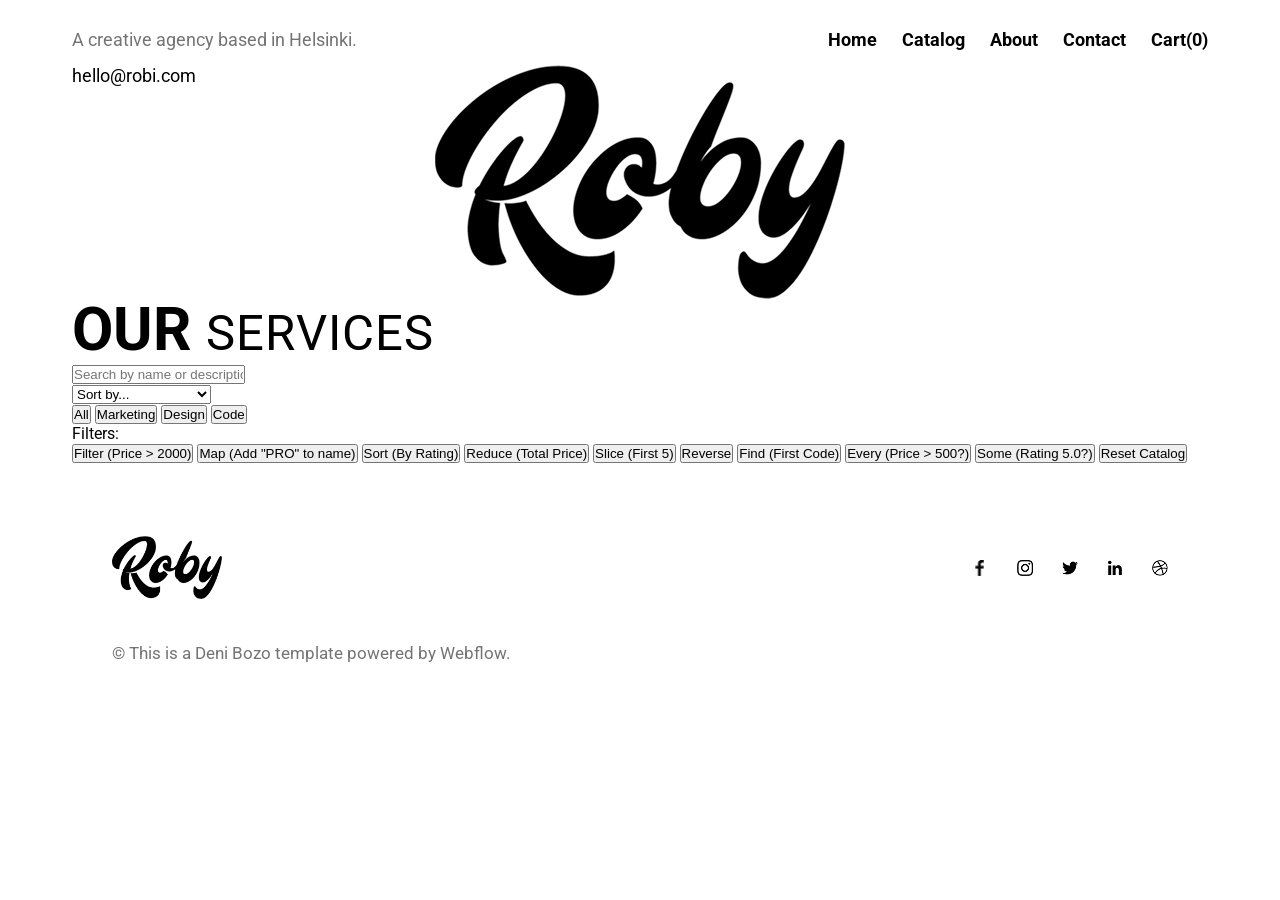
==== commit b95310a4: "feat: finalize html" ====
--- a/catalog.html
+++ b/catalog.html
@@ -39,6 +39,101 @@
       </ul>
     </header>
 
+    <main class="container">
+      <section class="catalog">
+        <h1 class="catalog__title big__text">
+          Our <span class="hero__title--light">Services</span>
+        </h1>
+
+        <div class="catalog__controls">
+          <div class="control-group">
+            <input type="text" id="search-input" placeholder="Search by name or description..."
+              class="catalog__input" />
+          </div>
+
+          <div class="control-group">
+            <select id="sort-select" class="catalog__select">
+              <option value="default">Sort by...</option>
+              <option value="price-asc">Price: Low to High</option>
+              <option value="price-desc">Price: High to Low</option>
+              <option value="name-asc">Name: A-Z</option>
+              <option value="rating-desc">Rating: High to Low</option>
+            </select>
+          </div>
+
+          <div class="control-group">
+            <div id="category-filters" class="catalog__categories">
+              <button class="category-btn active" data-category="all">
+                All
+              </button>
+              <button class="category-btn" data-category="Marketing">
+                Marketing
+              </button>
+              <button class="category-btn" data-category="Design">
+                Design
+              </button>
+              <button class="category-btn" data-category="Code">Code</button>
+            </div>
+          </div>
+        </div>
+
+        <div class="catalog__methods">
+          <p class="methods-title">Filters:</p>
+          <div class="methods-grid">
+            <button id="btn-filter" class="method-btn">
+              Filter (Price > 2000)
+            </button>
+            <button id="btn-map" class="method-btn">
+              Map (Add "PRO" to name)
+            </button>
+            <button id="btn-sort" class="method-btn">Sort (By Rating)</button>
+            <button id="btn-reduce" class="method-btn">
+              Reduce (Total Price)
+            </button>
+            <button id="btn-slice" class="method-btn">Slice (First 5)</button>
+            <button id="btn-reverse" class="method-btn">Reverse</button>
+            <button id="btn-find" class="method-btn">
+              Find (First Code)
+            </button>
+            <button id="btn-every" class="method-btn">
+              Every (Price > 500?)
+            </button>
+            <button id="btn-some" class="method-btn">
+              Some (Rating 5.0?)
+            </button>
+            <button id="btn-reset" class="method-btn reset">
+              Reset Catalog
+            </button>
+          </div>
+        </div>
+
+        <div id="catalog-container" class="catalog__grid">
+        </div>
+        <div id="no-results" class="no-results" style="display: none">
+          <p>No products found matching your criteria.</p>
+        </div>
+      </section>
+    </main>
+
+    <section class="contact container" id="contact">
+      <div class="contact__socials">
+        <div class="contact__image">
+          <img src="assets/images/logos/roby-logo.png" alt="Roby Logo" />
+        </div>
+        <div class="contact__apps">
+          <img src="assets/images/logos/facebook.png" alt="facebook" class="contact__app-icon" />
+          <img src="assets/images/logos/inst.png" alt="inst" class="contact__app-icon" />
+          <img src="assets/images/logos/twitter.png" alt="twitter" class="contact__app-icon" />
+          <img src="assets/images/logos/linkedin.png" alt="linkedin" class="contact__app-icon" />
+          <img src="assets/images/logos/ball.png" alt="ball" class="contact__app-icon" />
+        </div>
+      </div>
+      <footer class="contact__rights">
+        <p class="contact__dev-info">
+          &copy; This is a Deni Bozo template powered by Webflow.
+        </p>
+      </footer>
+    </section>
   </div>
 
   <script src="catalog.js"></script>
